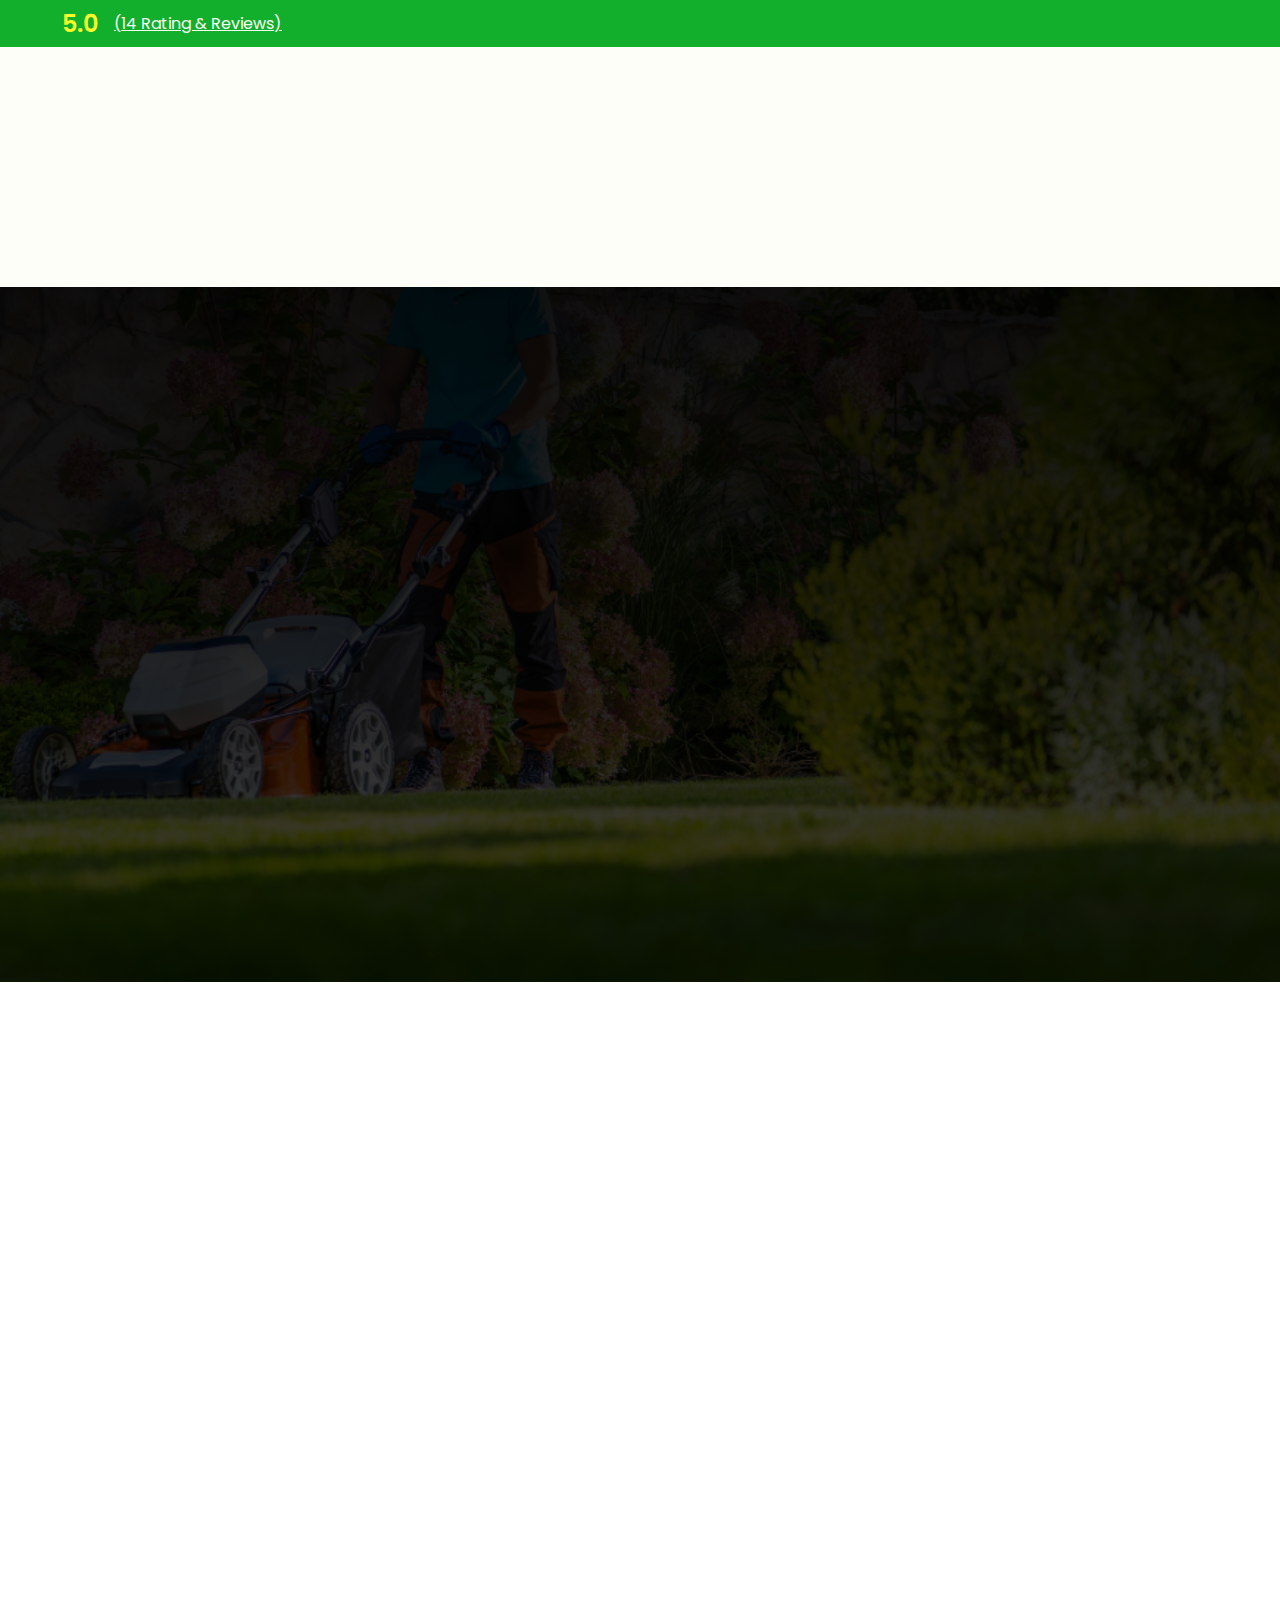
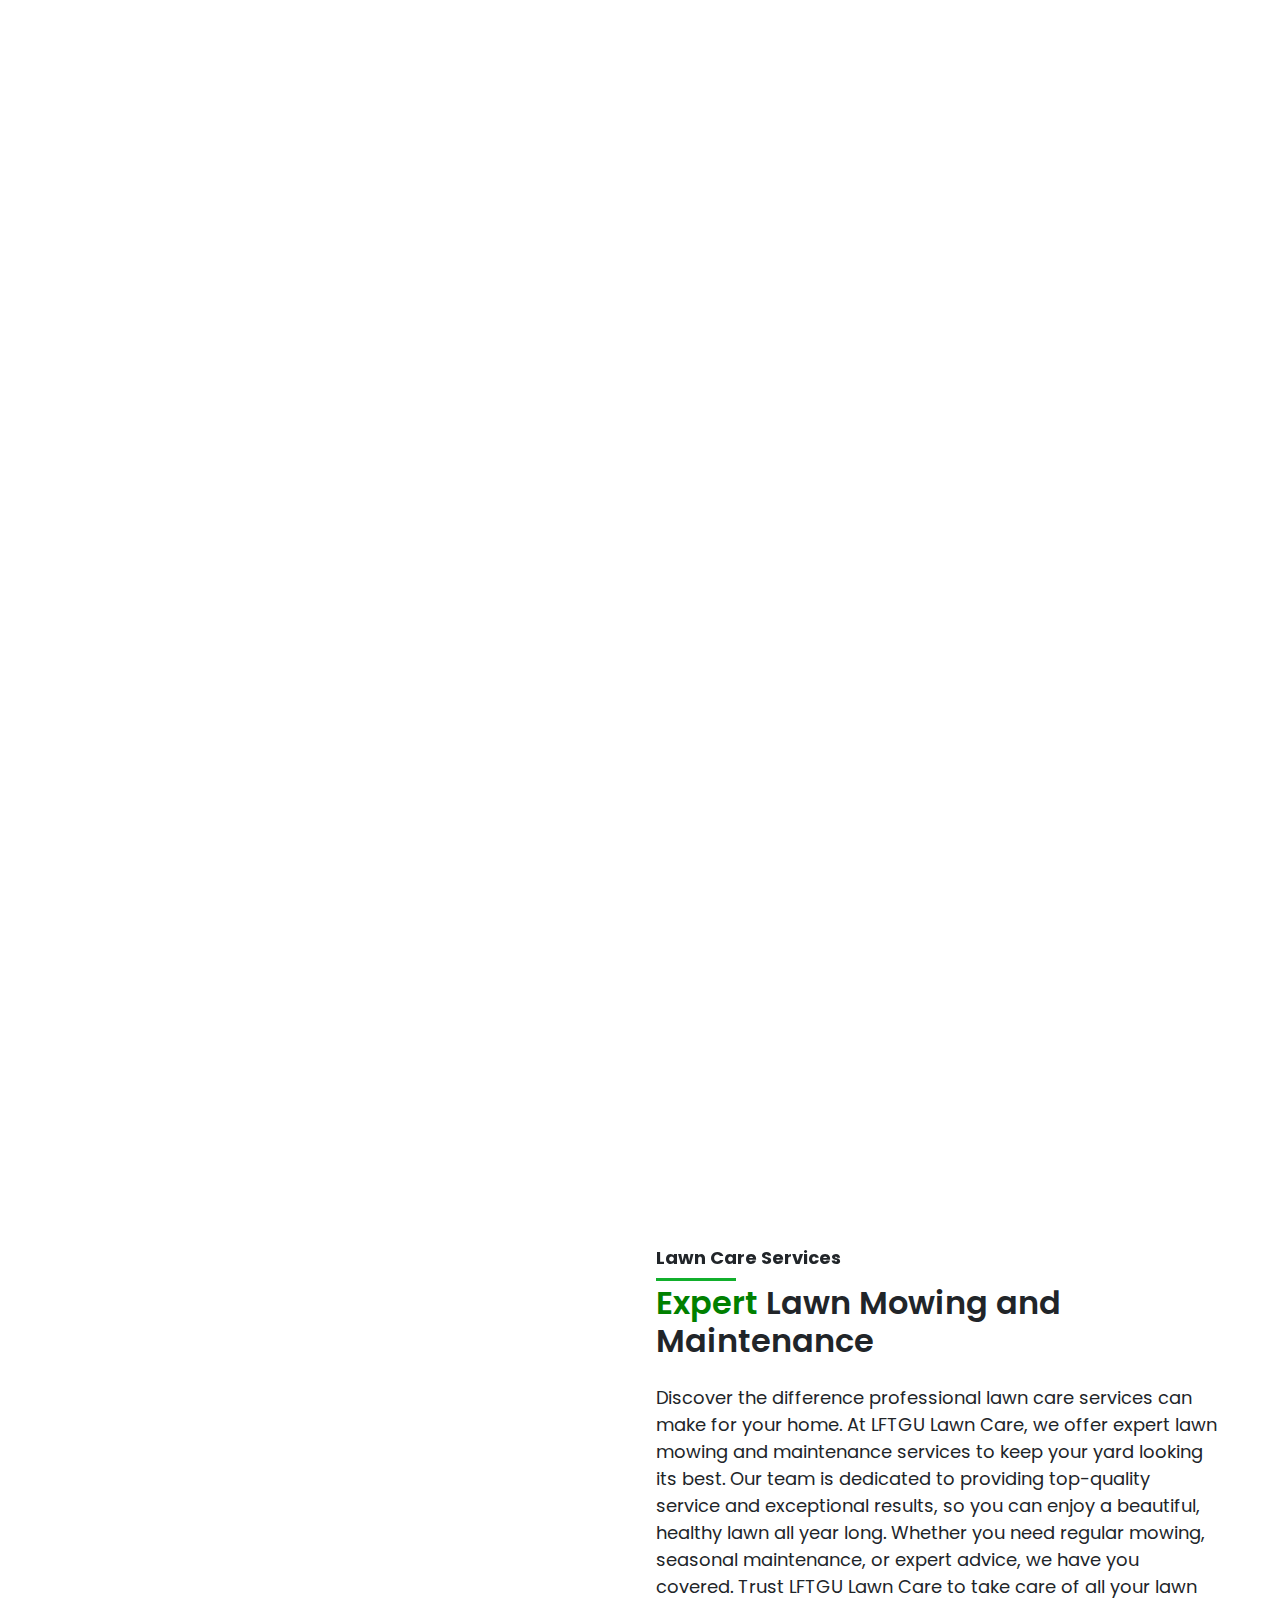
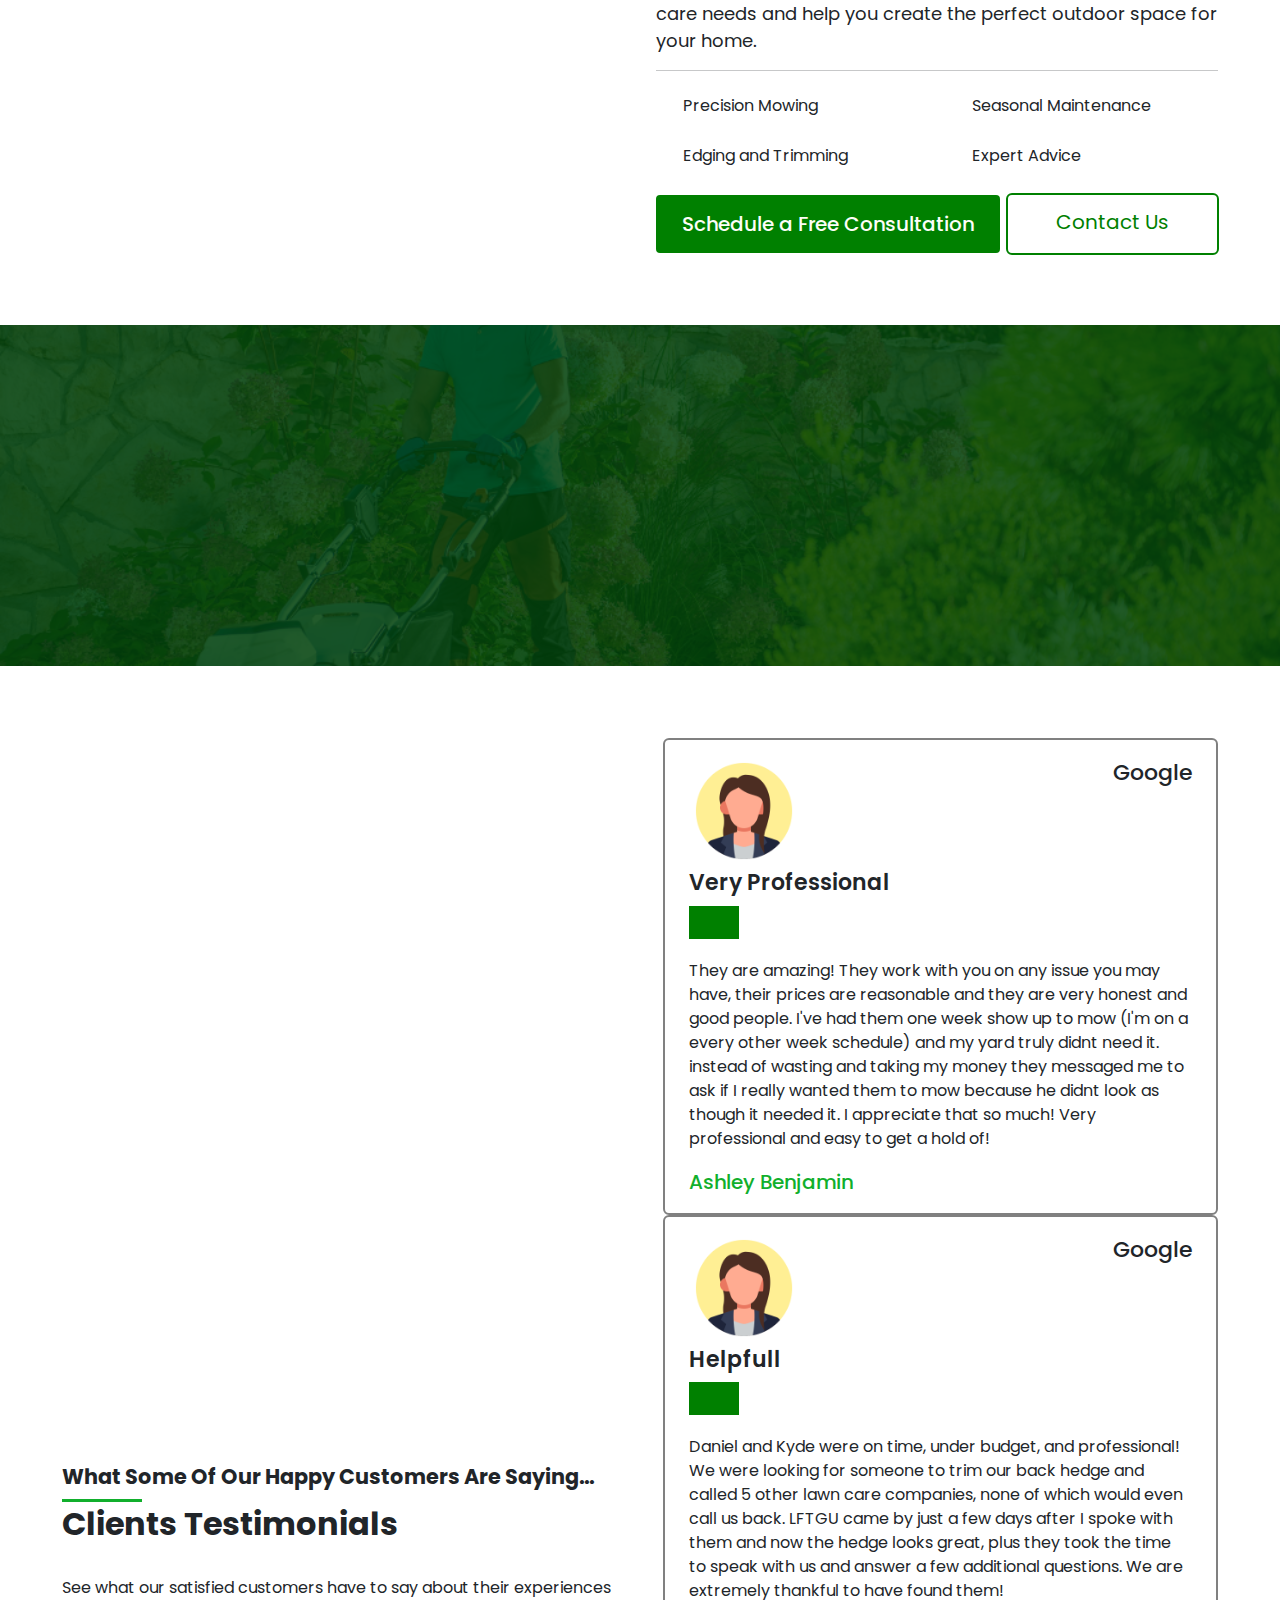
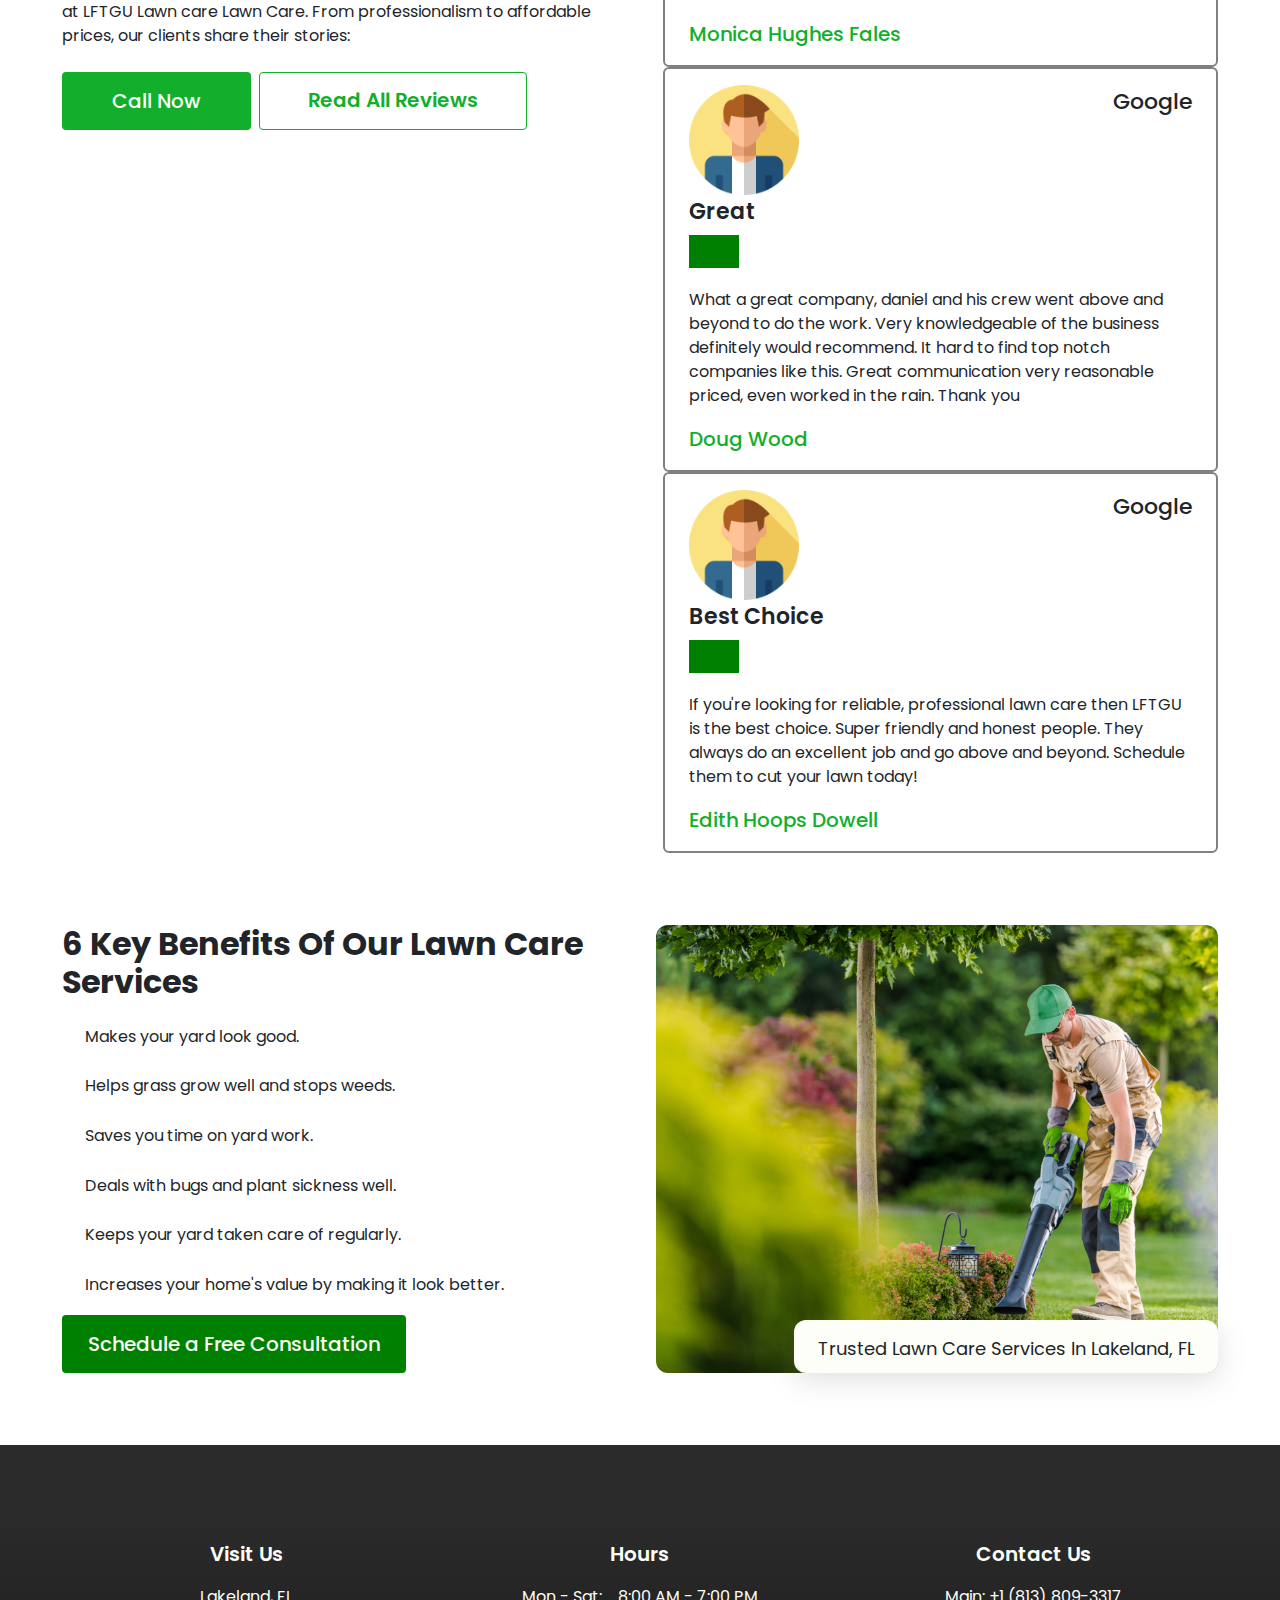
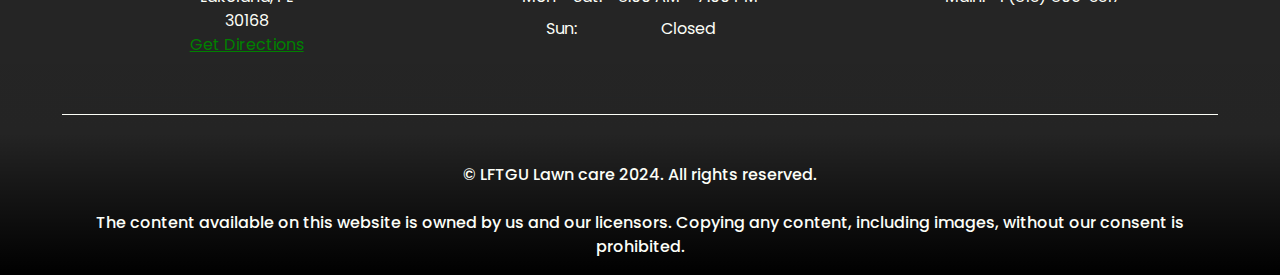
==== index.html @ 59a7e588 "feat: homepage changes" ====
<!DOCTYPE html>
<html lang="en">

<head>
    <meta charset="UTF-8">
    <meta http-equiv="X-UA-Compatible" content="IE=edge">
    <meta name="viewport" content="width=device-width, initial-scale=1 maximum-scale=1.0, user-scalable=no">
    <title>
        Trusted Lawn Care Services in Lakeland, FL
    </title>

    <meta name="description" content="">
    <meta name="keywords" content="">

    <meta name="format-detection" content="telephone=no">

    <!-- CSS -->
    <link rel="stylesheet" href="/css/index.css">

    <link rel="stylesheet" href="https://cdnjs.cloudflare.com/ajax/libs/font-awesome/6.2.1/css/all.min.css"
        integrity="sha512-MV7K8+y+gLIBoVD59lQIYicR65iaqukzvf/nwasF0nqhPay5w/9lJmVM2hMDcnK1OnMGCdVK+iQrJ7lzPJQd1w=="
        crossorigin="anonymous" referrerpolicy="no-referrer">

    <link rel="apple-touch-icon" sizes="180x180" href="/img/apple-touch-icon.png">
    <link rel="icon" type="image/png" sizes="32x32" href="/img/favicon-32x32.png">
    <link rel="icon" type="image/png" sizes="16x16" href="/img/favicon-16x16.png">
    <link rel="manifest" href="/img/site.webmanifest">
</head>

<body>
    <!-- Navbar and Hero Section -->
    <section class="nav-hero position-relative" style="overflow: visible !important; overflow-x: hidden;">
        <div class="first-nav bg-primary py-1">
            <div class="container">
                <div
                    class="d-flex flex-wrap justify-content-md-between justify-content-center gap-md-0 gap-3 align-items-center">
                    <div class="d-flex flex-wrap justify-content-center align-items-center gap-2">
                        <div class="d-flex justify-content-center align-items-center gap-2">
                            <p class="fs-24 fw-600 text-secondary-2">5.0</p>
                            <p class="text-center ratings pb-1 fs-22 text-secondary-2">
                                <i class="fa-solid fa-star"></i>
                                <i class="fa-solid fa-star"></i>
                                <i class="fa-solid fa-star"></i>
                                <i class="fa-solid fa-star"></i>
                                <i class="fa-solid fa-star"></i>
                            </p>
                        </div>
                        <a class="text-decoration-underline text-white" title="LFTGU Lawn care Reviews" target="_blank"
                            href="https://www.facebook.com/landscapingfromthegroundupLLC/reviews">
                            (14 Rating &
                            Reviews)</a>
                    </div>

                    <div class="d-flex align-items-center gap-2">
                        <a title="LFTGU Lawn care Lawn Care Facebook Profile"
                            href="https://www.facebook.com/landscapingfromthegroundupLLC/photos_by">
                            <i class="fa-brands fa-facebook fs-26 text-white"></i>
                        </a>
                        <a title="LFTGU Lawn care Lawn Care Gmail" href="mailto:ftgu.landscape.lakeland@gmail.com">
                            <i class="fa-solid fa-envelope fs-26 text-white mx-2"></i>
                        </a>
                    </div>
                </div>
            </div>
        </div>
        <!-- Upper Navbar -->
        <div class="top-information-div py-2 d-xl-block d-none">
            <div class="container">
                <div class="top-information" data-aos="fade-down">
                    <div class="d-md-block d-none text-start">
                        <p class="fs-19 fw-500 d-flex align-items-start gap-2">
                            <i class="fa-solid fa-location-dot fs-24 pt-1"></i>
                            <span>
                                Lakeland, FL <br>

                                <a title="LFTGU Lawn care Location" class="text-decoration-underline fw-400 fs-18"
                                    target="_blank"
                                    href="https://www.google.com/maps/place/Kathleen+Rd,+Lakeland,+FL+33810,+USA/@28.0993838,-82.0068839,17z/data=!3m1!4b1!4m6!3m5!1s0x88dd47013863653d:0x173c116da95c1a0!8m2!3d28.0993791!4d-82.004309!16s%2Fg%2F1tq6kwy1?entry=ttu">Get
                                    Directions
                            </span>
                            </a>
                        </p>
                    </div>
                    <div class="d-xl-block d-none">
                        <a title="LFTGU Lawn care" href="/index.html"><img class="logo" src="/img/logo.png"
                                alt="LFTGU Lawn care Logo"></a>
                    </div>
                    <div class="text-md-end">
                        <a class="phone fw-500 gap-2" title="phone number" href="tel:+18138093317">
                            <i class="fa-solid fa-phone-volume fs-24"></i>
                            +1 (813) 809-3317
                        </a>
                    </div>
                </div>
            </div>
        </div>

        <!-- Navbar -->
        <nav class="navbar navbar-expand-xl navbar-dark" data-aos="fade-down">
            <div class="container">
                <!-- Logo Section (visible on extra large screens) -->
                <div class="logo-section d-xl-none d-inline">
                    <a title="LFTGU Lawn care Homepage Navigation" href="/index.html"><img class="logo"
                            src="/img/logo.png" alt="LFTGU Lawn care"></a>
                </div>
                <!-- Navbar Toggler for mobile -->
                <button class="navbar-toggler" type="button" data-bs-toggle="offcanvas"
                    data-bs-target="#offcanvasResponsive" aria-controls="offcanvasResponsive">
                    <i class="fa-solid fa-bars text-dark"></i>
                </button>

                <!-- Offcanvas for mobile -->
                <div class="offcanvas-xl offcanvas-end w-100" tabindex="-1" id="offcanvasResponsive"
                    aria-labelledby="offcanvasResponsiveLabel">
                    <div class="offcanvas-header bg-light">
                        <!-- Logo Section (visible on extra large screens, within offcanvas) -->
                        <div class="logo-section mb-0 d-xl-none d-inline">
                            <a title="LFTGU Lawn care" href="/index.html"><img class="logo" src="/img/logo.png"
                                    alt="LFTGU Lawn care Canvas Logo"></a>
                        </div>

                        <!-- Close Button for offcanvas -->
                        <button type="button" class="btn-close btn-close-dark" data-bs-dismiss="offcanvas"
                            data-bs-target="#offcanvasResponsive" aria-label="Close"></button>
                    </div>

                    <!-- Offcanvas Body (contains the navigation) -->
                    <div class="offcanvas-body w-100">
                        <!-- Navbar Nav -->
                        <ul class="navbar-nav w-100 mb-2 mb-lg-0">
                            <!-- First Navigation -->
                            <li class="nav-item">
                                <a class="nav-link" title="LFTGU Lawn care Homepage" href="/index.html">Home</a>
                            </li>
                            <!-- Second Navigation -->
                            <li class="nav-item">
                                <a class="nav-link" title="Lawn Services" href="/lawn-services.html">Lawn Services</a>
                            </li>

                            <!-- Third Navigation -->
                            <li class="nav-item">
                                <a class="nav-link" title="Mulching" href="/lawn-mulching.html">
                                    Mulching
                                </a>
                            </li>

                            <!-- Fourth Navigation -->
                            <li class="nav-item">
                                <a class="nav-link" title="Mowing" href="/lawn-mowing.html">Mowing</a>
                            </li>

                            <!-- Fifth Navigation -->
                            <li class="nav-item">
                                <a class="nav-link" title="Trimming" href="/tree-trimming.html">
                                    Trimming
                                </a>
                            </li>

                            <!-- Sixth Navigation -->
                            <li class="nav-item">
                                <a class="nav-link" title="Contact" href="/contact-us.html">Contact</a>
                            </li>

                            <!-- Call Now Button (visible on extra large screens, within offcanvas) -->
                            <a title="Call LFTGU Lawn care Now"
                                class="btn btn-primary d-xl-none d-flex justify-content-center col-12 mt-4 fs-17 text-uppercase py-3"
                                href="tel:+18138093317">
                                Call Now
                            </a>
                    </div>
                </div>
            </div>
            <!-- /Container -->
        </nav>
        <!-- /Navbar -->


        <!-- Hero Section -->
        <div class="hero" data-aos="fade-down">
            <!-- Container for Hero Content -->
            <div class="container hero-content">

                <!-- Main Heading -->
                <div class="d-flex justify-content-center mb-3">
                    <p class="text-white before-hero-pop px-4 py-2 rounded-pill" style="width: fit-content;">
                        Best In Lakeland, FL
                    </p>
                </div>

                <h1 class="text-center">
                    Professional <span class="text-primary">Lawn Care</span>
                    Services in Lakeland, FL
                </h1>

                <!-- Hero Information -->
                <p class="hero-info">
                    Get the best lawn care services in Lakeland, FL with LFTGU Lawn care.
                    <br>
                    From lawn mowing to tree
                    trimming, we offer a range of services to keep your yard looking its best.
                </p>

                <!-- Call to Action Buttons -->
                <div class="d-flex mt-lg-5 mt-4 justify-content-center">
                    <div class="mt-2 text-center d-flex flex-sm-row flex-column">
                        <!-- Call Now Button -->
                        <a title="Call Now to Learn More"
                            class="btn btn-primary rounded-1 fs-19 text-uppercase px-5 fw-600 mb-sm-0 mb-4"
                            href="tel:+18138093317">+1 (813) 809-3317</a>

                        <!-- Secondary Button -->

                    </div>
                </div>
            </div>
        </div>
        <!-- /Hero Section -->


        <!-- Background Image behind hero sections -->
        <img class="hero-img" src="/img/index-main.jpg" alt="Our Lawn Services">
    </section>


    <!-- Social Media Ratings -->
    <div class="position-relative ratings-div mb-4" data-aos="fade-up">
        <div class="ratings-grid mt-5 container">
            <!-- Facebook Rating -->
            <a class="ratings-card" title="LFTGU Lawn care Facebook Navigation" target="_blank"
                href="https://www.facebook.com/landscapingfromthegroundupLLC/photos_by">
                <img src="/img/facebook.png" alt="LFTGU Lawn care facebook logo">
                <p class="text-center ratings">
                    <i class="fa-solid fa-star"></i>
                    <i class="fa-solid fa-star"></i>
                    <i class="fa-solid fa-star"></i>
                    <i class="fa-solid fa-star"></i>
                    <i class="fa-solid fa-star"></i>
                </p>
            </a>
            <!-- Google Rating -->
            <a class="ratings-card" title="LFTGU Lawn care Google Navigation" target="_blank" href="">
                <img src="/img/google.png" alt="LFTGU Lawn care google logo">
                <p class="text-center ratings">
                    <i class="fa-solid fa-star"></i>
                    <i class="fa-solid fa-star"></i>
                    <i class="fa-solid fa-star"></i>
                    <i class="fa-solid fa-star"></i>
                    <i class="fa-solid fa-star"></i>
                </p>
            </a>
            <!-- Yelp Rating -->
            <a class="ratings-card" title="LFTGU Lawn care Yelp Navigation" href="">
                <img src="/img/yelp.png" alt="LFTGU Lawn care Yelp Logo">
                <p class="text-center ratings">
                    <i class="fa-solid fa-star"></i>
                    <i class="fa-solid fa-star"></i>
                    <i class="fa-solid fa-star"></i>
                    <i class="fa-solid fa-star"></i>
                    <i class="fa-solid fa-star"></i>
                </p>
            </a>
        </div>
    </div>

    <!-- About -->
    <section id="about" class="about-us about-us-main light-section mt-5 pt-4" data-aos="fade-up">
        <div class="container">
            <div class="about-us-flex align-items-center">
                <!-- Information Side -->
                <div class="info-div">
                    <p class="sub-header">Best in Lakeland, FL</p>
                    <h2 class="header">
                        <span class="text-primary"> Lawn Care </span>
                        Services that Make Your Home Shine
                    </h2>
                    <p class="mb-4">

                        In Lakeland, FL, homeowners count on us for reliable and professional lawn
                        care services. We're known for our commitment to quality and love for creating
                        beautiful lawns that make homeowners proud.
                        <br><br>
                        At Lakeland, FL, we know that a great lawn is essential for a happy home. That's why
                        we offer a range of services, like lawn mowing, tree trimming, mulching, edge & blow hard
                        surface, sidewalks, prep bed areas , trimming & shaping . Our team works hard to keep your lawn
                        healthy and looking its
                        best, so you can relax and enjoy your outdoor space. Trust us for great service and results
                        you'll love. Give us a call at <a href="tel:+18138093317" class="text-decoration-underline"
                            title="LFTGU Lawn care Contact Info">+1 (813) 809-3317</a>
                        to see how we can help your lawn
                        thrive!
                    </p>
                    <a title="Call LFTGU Lawn care Now" class="btn btn-primary rounded-1 px-5 fs-20 fw-600"
                        href="tel:+18138093317">
                        Call Now
                    </a>
                </div>

                <!-- Img Side -->
                <div class="img-div top-right">
                    <img style="object-position: top;" src="/img/index-about.jpg" alt="Our Lawn Services">

                    <!-- <div class="img-data data-bottom-left">
                        <p class=" highlight">Keith Dorr</p>
                        <p class="mb-0 followup text-secondary">Master Mechanic Since 1978</p>
                    </div> -->
                </div>
            </div>
        </div>
    </section>

    <!-- Services Start -->
    <section class="services light-section" data-aos="fade-up">
        <div class="container">
            <h2 class="header text-center">Our Services</h2>
            <div class="service-grid">
                <div class="service">
                    <div class="info-div">
                        <div class="icon-div">
                            <img src="/img/service-1-icon.png" alt="Lawn Mowing">
                        </div>
                        <img class="bg-icon" src="/img/service-1-icon.png" alt="Lawn Mowing">
                        <a href="/lawn-mowing.html" title="Lawn Mowing" class="service-name">
                            Lawn Mowing <i class="fa-solid fa-chevron-right ms-1 fs-18"></i>
                        </a>
                    </div>
                    <div class="img-div">
                        <div class="phone-icon">
                            <a title="Call now for free estimate" href="tel:+18138093317"><i
                                    class="fa-solid fa-phone-volume"></i></a>
                        </div>
                        <img style="transform: scaleX(-1);" src="/img/index-main.jpg" alt="Lawn Mowing">
                    </div>
                </div>

                <div class="service">
                    <div class="info-div">
                        <div class="icon-div">
                            <img src="/img/service-2-icon.png" alt="Tree Trimming">
                        </div>
                        <img class="bg-icon" src="/img/service-2-icon.png" alt="Tree Trimming">
                        <a href="/tree-trimming.html" title="Tree Trimming" class="service-name">
                            Tree Trimming <i class="fa-solid fa-chevron-right ms-1 fs-18"></i>
                        </a>
                    </div>
                    <div class="img-div">
                        <div class="phone-icon">
                            <a title="Call now for free estimate" href="tel:+18138093317"><i
                                    class="fa-solid fa-phone-volume"></i></a>
                        </div>
                        <img src="/img/gardener-trimming.jpg" alt="Tree Trimming">
                    </div>
                </div>

                <div class="service">
                    <div class="info-div">
                        <div class="icon-div">
                            <img src="/img/mulching-icon.webp" alt="Mulching">
                        </div>
                        <img class="bg-icon" src="/img/mulching-icon.webp" alt="Mulching">
                        <a href="/lawn-mulching.html" title="Mulching Services" class="service-name">
                            Lawn Mulching <i class="fa-solid fa-chevron-right ms-1 fs-18"></i>
                        </a>
                    </div>
                    <div class="img-div">
                        <div class="phone-icon">
                            <a title="Call now for free estimate" href="tel:+18138093317"><i
                                    class="fa-solid fa-phone-volume"></i></a>
                        </div>
                        <img src="/img/mulching.jpg" alt="Mulching">
                    </div>
                </div>


                <div class="service">
                    <div class="info-div">
                        <div class="icon-div">
                            <img src="/img/service-4-icon.png" alt="Edge & Blow Hard Surface">
                        </div>
                        <img class="bg-icon" src="/img/service-4-icon.png" alt="Edge & Blow Hard Surface">
                        <a href="/edge-blow-hard-surfaces.html" title="Edge & Blow Hard Surface" class="service-name">
                            Edge & Blow Services <i class="fa-solid fa-chevron-right ms-1 fs-18"></i>
                        </a>
                    </div>
                    <div class="img-div">
                        <div class="phone-icon">
                            <a title="Call now for free estimate" href="tel:+18138093317"><i
                                    class="fa-solid fa-phone-volume"></i></a>
                        </div>
                        <img src="/img/edge-blow.jpg" alt="Edge & Blow Hard Surface">
                    </div>
                </div>

                <div class="service">
                    <div class="info-div">
                        <div class="icon-div">
                            <img src="/img/service-5-icon.png" alt="Side walks">
                        </div>
                        <img class="bg-icon" src="/img/service-5-icon.png" alt="Side walks">
                        <a href="/sidewalks.html" title="Side walks" class="service-name">
                            Sidewalk installation <i class="fa-solid fa-chevron-right ms-1 fs-18"></i>
                        </a>
                    </div>
                    <div class="img-div">
                        <div class="phone-icon">
                            <a title="Call now for free estimate" href="tel:+18138093317"><i
                                    class="fa-solid fa-phone-volume"></i></a>
                        </div>
                        <img src="/img/sideways.jpg" alt="Side walks">
                    </div>
                </div>
                <div class="service">
                    <div class="info-div">
                        <div class="icon-div">
                            <img src="/img/service-3-icon.png" alt="Prep bed areas">
                        </div>
                        <img class="bg-icon" src="/img/service-3-icon.png" alt="Prep bed areas">
                        <a href="/prep-bed-areas.html" title="Prep bed areas" class="service-name">
                            Prep bed areas service <i class="fa-solid fa-chevron-right ms-1 fs-18"></i>
                        </a>
                    </div>
                    <div class="img-div">
                        <div class="phone-icon">
                            <a title="Call now for free estimate" href="tel:+18138093317"><i
                                    class="fa-solid fa-phone-volume"></i></a>
                        </div>
                        <img src="/img/prep-bed-area.jpg" alt="Prep bed areas">
                    </div>
                </div>
            </div>
        </div>
    </section>


    <!-- Services End -->


    <!-- About Us -->
    <section class="two-col-info">
        <div class="container">
            <div class="flex">
                <div class="img-div">
                    <!-- <img class="main-img" style="transform: scaleX(-1);" src="/img/building-hvac.jpg" alt="Lawn"> -->
                    <video muted loop autoplay playsinline>
                        <source src="/img/lawn-video.mp4" type="video/mp4">
                    </video>
                </div>
                <div class="info-div">
                    <p class="sub-header">
                        Lawn care services
                    </p>
                    <h3 class="title">
                        <span class="text-secondary">Expert </span> Lawn Mowing and Maintenance
                    </h3>
                    <p class="mb-3">
                        Discover the difference professional lawn care services can make for your home. At LFTGU Lawn
                        Care, we offer expert lawn mowing and maintenance services to keep your yard looking its best.
                        Our team is dedicated to providing top-quality service and exceptional results, so you can enjoy
                        a beautiful, healthy lawn all year long. Whether you need regular mowing, seasonal maintenance,
                        or expert advice, we have you covered. Trust LFTGU Lawn Care to take care of all your lawn care
                        needs and help you create the perfect outdoor space for your home.

                    </p>
                    <hr>
                    <ul class="mb-4">
                        <li>
                            Precision Mowing
                        </li>
                        <li>
                            Seasonal Maintenance
                        </li>
                        <li>
                            Edging and Trimming
                        </li>
                        <li>
                            Expert Advice
                        </li>
                    </ul>

                    <div class="d-flex flex-wrap gap-2">
                        <a title="lawn mowing" class="btn btn-secondary fs-19 px-4" href="/contact.html">
                            Schedule a Free Consultation
                        </a>
                        <a title="lawn Service" class="btn btn-outline-secondary border-2 fs-19 px-5"
                            href="/contact.html">
                            Contact Us
                        </a>
                    </div>
                </div>
            </div>
        </div>
    </section>


    <!-- CTA Section -->
    <section class="cta primary-overlay">
        <img class="bg-img" style="object-position: center;" src="/img/index-main.jpg" alt="LFTGU Lawn care">
        <div class="container" data-aos="fade-up">
            <!-- CTA Text -->
            <h4 class="text-center lh-100 text-capitalize">Your Perfect Lawn Is A Call Away. <br>
                Call us at +1 (813) 809-3317
            </h4>
            <!-- CTA Button -->
            <div class="d-flex justify-content-center">
                <a title="Call LFTGU Lawn care for free estimate" class="btn btn-primary rounded-1 px-5 fs-18 mt-5"
                    href="tel:+18138093317">Call Now</a>
            </div>
        </div>
    </section>

    <!-- Testimonials -->
    <section class="testimonials">
        <div class="flex container">
            <div class="headline-side">
                <p class="sub-header">What some of our happy customers are saying...</p>
                <h3 class="header">Clients Testimonials</h3>
                <p>
                    See what our satisfied customers have to say about their experiences at LFTGU Lawn care Lawn Care.
                    From
                    professionalism to affordable prices, our clients share their stories:
                </p>
                <div class="d-flex gap-2 flex-wrap mt-4">
                    <a title="LFTGU Lawn care Phone Number" class="btn btn-primary rounded-1 px-5 fs-20 fw-600"
                        href="tel:+18138093317">
                        Call Now </a>
                    <a title="LFTGU Lawn care Reviews" class="btn btn-outline-primary rounded-1 px-5 fs-20 fw-600"
                        href="">
                        Read All Reviews
                    </a>
                </div>
            </div>
            <div class="testimonials-slider">
                <div class="testimonial">
                    <div class="testimonial-overview">
                        <div class="testimonial-conclusion">
                            <img class="review-icon " src="/img/review-ladies.png" alt="">
                            <h5>Very Professional</h5>
                            <p class="ratings">
                                <i class="fa-solid fa-star"></i>
                                <i class="fa-solid fa-star"></i>
                                <i class="fa-solid fa-star"></i>
                                <i class="fa-solid fa-star"></i>
                                <i class="fa-solid fa-star"></i>
                            </p>
                        </div>
                        <div class="platform-name">
                            <p><i class="fa-brands fa-google"></i>Google</p>
                        </div>
                    </div>
                    <p class="comment">
                        They are amazing! They work with you on any issue you may have, their prices are reasonable and
                        they are very honest and good people. I've had them one week show up to mow (I'm on a every
                        other week schedule) and my yard truly didnt need it. instead of wasting and taking my money
                        they messaged me to ask if I really wanted them to mow because he didnt look as though it needed
                        it. I appreciate that so much! Very professional and easy to get a hold of!
                    </p>
                    <p class="name">
                        Ashley Benjamin
                    </p>
                </div>

                <div class="testimonial">
                    <div class="testimonial-overview">
                        <div class="testimonial-conclusion">
                            <img class="review-icon " src="/img/review-ladies.png" alt="">
                            <h5>Helpfull</h5>
                            <p class="ratings">
                                <i class="fa-solid fa-star"></i>
                                <i class="fa-solid fa-star"></i>
                                <i class="fa-solid fa-star"></i>
                                <i class="fa-solid fa-star"></i>
                                <i class="fa-solid fa-star"></i>
                            </p>
                        </div>
                        <div class="platform-name">
                            <p><i class="fa-brands fa-google"></i>Google</p>
                        </div>
                    </div>
                    <p class="comment">
                        Daniel and Kyde were on time, under budget, and professional! We were looking for someone to
                        trim our back hedge and called 5 other lawn care companies, none of which would even call us
                        back. LFTGU came by just a few days after I spoke with them and now the hedge looks great, plus
                        they took the time to speak with us and answer a few additional questions. We are extremely
                        thankful to have found them!
                    </p>
                    <p class="name">
                        Monica Hughes Fales
                    </p>
                </div>

                <div class="testimonial">
                    <div class="testimonial-overview">
                        <div class="testimonial-conclusion">
                            <img class="review-icon " src="/img/review-men.png" alt="">
                            <h5>Great</h5>
                            <p class="ratings">
                                <i class="fa-solid fa-star"></i>
                                <i class="fa-solid fa-star"></i>
                                <i class="fa-solid fa-star"></i>
                                <i class="fa-solid fa-star"></i>
                                <i class="fa-solid fa-star"></i>
                            </p>
                        </div>
                        <div class="platform-name">
                            <p><i class="fa-brands fa-google"></i>Google</p>
                        </div>
                    </div>
                    <p class="comment">
                        What a great company, daniel and his crew went above and beyond to do the work. Very
                        knowledgeable of the business definitely would recommend. It hard to find top notch companies
                        like this. Great communication very reasonable priced, even worked in the rain. Thank you
                    </p>
                    <p class="name">
                        Doug Wood
                    </p>
                </div>

                <div class="testimonial">
                    <div class="testimonial-overview">
                        <div class="testimonial-conclusion">
                            <img class="review-icon " src="/img/review-men.png" alt="">
                            <h5>Best Choice</h5>
                            <p class="ratings">
                                <i class="fa-solid fa-star"></i>
                                <i class="fa-solid fa-star"></i>
                                <i class="fa-solid fa-star"></i>
                                <i class="fa-solid fa-star"></i>
                                <i class="fa-solid fa-star"></i>
                            </p>
                        </div>
                        <div class="platform-name">
                            <p><i class="fa-brands fa-google"></i>Google</p>
                        </div>
                    </div>
                    <p class="comment">
                        If you're looking for reliable, professional lawn care then LFTGU is the best choice. Super
                        friendly and honest people. They always do an excellent job and go above and beyond. Schedule
                        them to cut your lawn today!
                    </p>
                    <p class="name">
                        Edith Hoops Dowell
                    </p>
                </div>
            </div>
        </div>
    </section>

    <!-- About Us -->
    <section class="two-col-info multiple-popups-info">
        <div class="container">
            <div class="flex flex-row-reverse">
                <div class="img-div">
                    <img class="main-img" src="/img/blowing-leaf.jpg" alt="Lawn">

                    <div class="popup popup-2 py-2 px-4">
                        <p class="fs-18 ">
                            <i class='fas fa-cannabis' style='font-size:25px;color:rgb(5, 150, 0)'></i>
                            Trusted Lawn Care Services In Lakeland, FL
                        </p>
                    </div>
                </div>
                <div class="info-div">
                    <h3 class="header mb-3">
                        6 Key Benefits of Our lawn care services
                    </h3>
                    <ul style="grid-template-columns: repeat(1, 1fr);">
                        <li>Makes your yard look good.</li>
                        <li>Helps grass grow well and stops weeds.</li>
                        <li>Saves you time on yard work.</li>
                        <li>Deals with bugs and plant sickness well.</li>
                        <li>Keeps your yard taken care of regularly.</li>
                        <li>Increases your home's value by making it look better.</li>
                    </ul>

                    <a class="btn btn-secondary fs-19 px-4" href="/contact.html">
                        Schedule a Free Consultation
                    </a>
                </div>
            </div>
        </div>
    </section>
    <!-- Footer -->
    <footer class="position-relative pt-3">
        <div class="container mt-5">
            <div class="row fw-500 fs-16">

                <!-- Column 1 -->
                <div class="col-lg col-md-4 col-12 mb-lg-0 mb-4 footer-col text-left">
                    <!-- Footer Title -->
                    <p class="mb-3 fw-600 text-center footer-headline">
                        <i class="fa-solid fa-location-dot fs-20"></i>
                        <br>
                        Visit Us
                    </p>
                    <!-- Homepage Sections -->
                    <div class="footer-nav">
                        <p>
                            Lakeland, FL <br> 30168
                            <br>
                            <a class="text-decoration-underline text-secondary" title="LFTGU Lawn care Directions"
                                target="_blank"
                                href="https://www.google.com/maps/place/Kathleen+Rd,+Lakeland,+FL+33810,+USA/@28.0993838,-82.0068839,17z/data=!3m1!4b1!4m6!3m5!1s0x88dd47013863653d:0x173c116da95c1a0!8m2!3d28.0993791!4d-82.004309!16s%2Fg%2F1tq6kwy1?entry=ttu">
                                Get Directions
                            </a>
                        </p>
                    </div>
                </div>

                <!-- Column 2 -->
                <div class="col-lg col-md-4 col-12 mb-lg-0 mb-4 footer-col">
                    <!-- Footer Title -->
                    <p class="mb-3 fw-600 text-center footer-headline">
                        <i class="fa-regular fa-clock fs-20"></i>
                        <br>
                        Hours
                    </p>
                    <!-- Homepage Sections -->
                    <div class="footer-nav">
                        <div class="d-flex justify-content-center gap-3">
                            <div>
                                <p class="mb-2">Mon - Sat:</p>
                                <p> Sun:</p>
                            </div>
                            <div>
                                <p class="mb-2">8:00 AM - 7:00 PM</p>
                                <p>Closed</p>
                            </div>
                        </div>
                    </div>
                </div>

                <!-- Column 3 -->
                <div class="col-lg col-md-4 col-12 mb-lg-0 mb-4 footer-col">
                    <!-- Footer Title -->
                    <p class="mb-3 fw-600 footer-headline text-center text-white">

                        <i class="fa-solid fa-bullhorn"></i>
                        <br>
                        Contact Us
                    </p>
                    <div class="footer-nav">
                        <!-- Phone Number -->
                        <p>
                            Main: <a class="text-white" title="Main LFTGU Lawn care Phone Number"
                                href="tel:+18138093317">
                                +1 (813) 809-3317</a>
                        </p>

                    </div>
                </div>
            </div>
            <hr class="mt-4" />

            <p class="pt-2 pb-3 fw-500 text-white text-center border-1 border-top border-white pt-5">&copy;
                LFTGU Lawn care 2024. All rights reserved.</p>
            <p class="pt-2 pb-3 fw-500 text-white text-center">The content available on this website is owned by us
                and
                our licensors. Copying any content, including images, without our consent is prohibited.</p>
        </div>
    </footer>


    <!-- Scripts -->
    <script src="https://code.jquery.com/jquery-3.6.1.min.js"
        integrity="sha256-o88AwQnZB+VDvE9tvIXrMQaPlFFSUTR+nldQm1LuPXQ=" crossorigin="anonymous"></script>


    <script src="/js/index.js"></script>
</body>

</html>
---- css/index.css ----
@import "/css/custom.css";
@import "/css/extra.css";

.first-nav {
}
/* Top Information */
@media (max-width: 768px) {
  .top-information-div {
    border-bottom: 2px solid var(--info);
    background-color: var(--primary);
  }
}
.top-information {
  display: grid;
  grid-template-columns: repeat(3, 1fr);
  align-items: center;
}

@media (max-width: 1200px) {
  .top-information {
    display: flex;
    justify-content: space-between;
    padding: 1rem 0;
  }
}
.text-secondary-2{
  color: #fbff29;
}

.top-information div,
.top-information div a {
  text-align: center;
  color: var(--dark);
}

.top-information div .phone {
  font-size: 19px;
}

@media (max-width: 768px) {
  .top-information {
    justify-content: center;
  }
  .top-information div .phone {
    font-size: 18px;
  }
}

@media (max-width: 1200px) {
  .top-information-div {
    background-color: var(--primary);
  }
  .top-information div,
  .top-information div a {
    color: var(--white) !important;
  }
}

/* Top Navbar Section */

.top-information i {
  color: var(--upper-nav-icon-color);
}

.before-hero-pop{
  background: rgb(199, 157, 4);
background: radial-gradient(circle, rgb(187, 147, 4) 0%, rgb(197, 160, 26) 10%, rgb(218, 172, 10) 73%, rgb(209, 171, 36) 100%);
}

/* Navbar */
nav {
  z-index: 2;
  width: 100%;
  height: fit-content;
}

@media (max-width: 1200px) {
  nav {
    padding: 16px 0;
  }
}

nav .navbar-nav {
  display: flex;
  flex-direction: row;
  justify-content: center;
  align-self: center;
}

@media (max-width: 1200px) {
  nav .navbar-nav {
    flex-direction: column;
  }
}

nav .navbar-nav .nav-link {
  color: var(--navigation-link-color);
  font-size: 16px;
  font-weight: 600;
  text-transform: uppercase;
  margin-right: 2rem;
  border-bottom: 4px solid transparent;
  transition: all 0.7s;
  text-decoration: var(--navigation-link-text-decoration);
  background: var(--navigation-link-background);
}

@media (max-width: 1400px) {
  nav .navbar-nav .nav-link {
    margin-right: 1rem;
  }
}

nav .navbar-nav .nav-link:hover {
  color: var(--navigation-link-hover-color);
  border-bottom: 3px solid var(--navigation-link-border-color);
}

@media (max-width: 1400px) {
  nav .navbar-nav .nav-link {
    font-size: 15px;
  }
}

@media (max-width: 1200px) {
  nav .navbar-nav .nav-link {
    color: var(--dark);
    text-align: center;
  }
}

.logo {
  width: 17rem;
  object-fit: contain;
  filter: drop-shadow(0 0 0.3rem rgba(35, 134, 10, 0.5));
  margin-top: -3rem;
}

@media (max-width: 1400px) {
  .logo {
    width: 17rem;
  }
}

@media (max-width: 1200px) {
  .logo {
    width: 95%;
    min-height: inherit;
    padding: 1rem 0;
    margin-top: 0rem;
  }

  .logo-section {
    width: 15rem;
    max-width: calc(100% - 65px);
  }
}

@media (max-width: 768px) {
  .logo {
    width: 92%;
  }

  .logo-section {
    width: 18rem;
    max-width: calc(100% - 65px);
  }
}

/* Overall Navbar and Hero Section */
.nav-hero {
  width: 100%;
  height: auto;
  position: relative;
}

@media (max-width: 1200px) {
  .nav-hero {
    height: auto;
  }
}

.nav-hero::after {
  position: absolute;
  content: "";
  background: var(--hero-overlay);
  width: 100%;
  height: 100%;
  top: 0;
  left: 0;
  z-index: -1;
}

.nav-hero .hero,
.nav-hero .inner-hero {
  width: 100%;
  margin-top: 2rem;
}

.nav-hero .hero .btn-primary {
  border: 2px solid var(--hero-primary-button) !important;
  background-color: var(--hero-primary-button) !important;
  color: var(--hero-primary-button-text) !important;
  transition: all 0.3s;
}

.nav-hero .hero .btn-primary:hover {
  border: 2px solid var(--hero-primary-button) !important;
  background-color: transparent !important;
  color: var(--hero-primary-button) !important;
}

.nav-hero .hero .btn-secondary {
  border: 2px solid var(--hero-secondary-button-text) !important;
  background-color: var(--hero-secondary-button) !important;
  color: var(--hero-secondary-button-text) !important;
}

.nav-hero .hero .btn-secondary:hover {
  border: 2px solid var(--hero-secondary-button-text) !important;
  background-color: var(--hero-secondary-button-text) !important;
  color: var(--hero-secondary-button-text-color) !important;
}

@media (max-width: 1200px) {
  .nav-hero .hero,
  .nav-hero .inner-hero {
    margin-top: 3rem;
  }
}

.nav-hero .hero .hero-content,
.nav-hero .inner-hero .hero-content {
  padding: 3rem 0rem 10rem;
}

@media (max-width: 1200px) {
  .nav-hero .hero .hero-content,
  .nav-hero .inner-hero .hero-content {
    padding: 0rem 0rem 7rem;
  }
}

.nav-hero .hero h1,
.nav-hero .hero .h1,
.nav-hero .inner-hero h1,
.nav-hero .inner-hero .h1 {
  width: 95%;
  margin: 0 auto;
  text-transform: capitalize;
  color: var(--hero-heading-color);
  padding: 0 2rem;
  text-shadow: 0 0 8px var(--dark);
  font-weight: var(--hero-font-weight);
  font-size: var(--hero-font-size);
  line-height: 60px;
  margin-bottom: 2.5rem;
}

.nav-hero .hero h1 span {
  color: var(--hero-highlighted-text);
  font-weight: var(--hero-highlighted-text-font-weight);
}

@media (max-width: 768px) {
  .nav-hero .hero h1,
  .nav-hero .hero .h1,
  .nav-hero .inner-hero h1,
  .nav-hero .inner-hero .h1 {
    width: 100%;
    padding: 0 0rem;
    font-size: 40px;
  }
}

@media (max-width: 576px) {
  .nav-hero .hero h1,
  .nav-hero .hero .h1,
  .nav-hero .inner-hero h1,
  .nav-hero .inner-hero .h1 {
    font-size: 35px;
    margin-bottom: 1rem;
    line-height: inherit;
  }
}

.nav-hero .hero ,
.nav-hero .inner-hero .hero-info {
  width: 85%;
  margin: 0 auto;
  font-size: var(--hero-paragraph-font-size);
  color: var(--hero-paragraph-color);
  font-weight: 200;
  text-align: center;
  margin-top: 2rem;
  margin-bottom: 2rem;
  text-transform: capitalize;
}

@media (max-width: 576px) {
  .nav-hero .hero .hero-info,
  .nav-hero .inner-hero .hero-info {
    margin-top: 0.5rem;
    width: 95%;
    font-size: 18px;
  }
}

.nav-hero .hero-img {
  position: absolute;
  width: 100%;
  height: 100%;
  top: 0;
  z-index: -1;
  object-fit: cover;
}

/* Ratings Section Below Hero */
.ratings-div {
  margin-top: -8rem;
}

.ratings-div .ratings-grid {
  display: grid;
  grid-template-columns: repeat(3, 1fr);
  gap: 3.5rem;
  background-color: var(--light-section-background);
  box-shadow: 0 3px 20px rgba(0, 0, 0, 0.1);
  border-radius: 8px;
  width: 65%;
}

@media (max-width: 992px) {
  .ratings-div .ratings-grid {
    grid-template-columns: repeat(2, 1fr);
    gap: 2.2rem;
  }
}

@media (max-width: 576px) {
  .ratings-div .ratings-grid {
    grid-template-columns: repeat(1, 1fr);
    gap: 2.2rem;
    width: 90%;
  }
}

.ratings-div .ratings-grid .ratings-card {
  border: none;
  border-radius: 12px;
  margin-bottom: 10px;
  padding: 1.5rem 1rem;
  display: flex;
  align-items: center;
  flex-direction: column;
  transition: all 0.5s;
}

.ratings-div .ratings-grid .ratings-card:hover {
  background-color: var(--white);
}

.ratings-div .ratings-grid .ratings-card img {
  width: 70px;
  height: 70px;
  margin-bottom: 1rem;
}

.ratings-div .ratings-grid .ratings-card h4,
.ratings-div .ratings-grid .ratings-card .h4 {
  font-size: 1.2rem;
  font-weight: 500;
}

.ratings-div .ratings-grid .ratings-card .ratings {
  font-size: 0.85rem;
  line-height: 24px;
  color: #ff9529;
  /*Ratings Color*/
  margin-top: 0.5rem;
}

.ratings-div .ratings-grid .ratings-card .ratings i {
  font-size: 20px;
}

@media (min-width: 576px) and (max-width: 992px) {
  .ratings-div .ratings-grid > *:nth-child(3) {
    grid-column: span 2;
    /* Makes it take full width in second row */
  }
}

/* Services Section */
.services {
  padding: 4rem 0;
  background-color: var(--services-section-background-color);
}

.services .service-grid {
  display: grid;
  grid-template-columns: repeat(3, 1fr);
  gap: 2rem;
}

@media (max-width: 1200px) {
  .services .service-grid {
    grid-template-columns: repeat(2, 1fr);
  }
}

@media (max-width: 768px) {
  .services .service-grid {
    grid-template-columns: repeat(1, 1fr);
  }
}

.services .service-grid .service {
  padding-bottom: 1%;
  border-radius: 20px;
  overflow: hidden;
  transition: all ease 0.5s;
  box-shadow: rgba(100, 100, 111, 0.2) 0px 7px 29px 0px;
}

.services .service-grid .service:hover {
  transform: scale(1.03);
}

.services .service-grid .service:nth-child(odd) {
  background-color: var(--service-background-color-1);
}

.services .service-grid .service:nth-child(even) {
  background-color: var(--service-background-color-2);
}

.services .service-grid .service .info-div {
  position: relative;
  padding: 1rem;
}

.services .service-grid .service .info-div .icon-div img {
  width: 4.5rem;
  filter: var(--services-icon-filter-color);
}

.services .service-grid .service .info-div .bg-icon {
  position: absolute;
  right: 2rem;
  opacity: 0.1;
  top: 2rem;
  width: 7rem;
  filter: var(--services-icon-filter-color);
}

.services .service-grid .service .service-name {
  font-weight: 600;
  font-size: 26px;
  margin-top: 1rem;
  color: var(--dark);
}

.services .service-grid .service .img-div {
  margin: 0 auto;
  position: relative;
  border-radius: 20px;
  /* padding: 2.2rem 1rem 1rem; */
  background-color: var(--danger);
}

.services .service-grid .service .img-div p {
  color: var(--white);
  min-height: 100px;
}

.services .service-grid .service .img-div img {
  width: 100%;
  object-fit: cover;
  height: 15rem;
  border-radius: 20px;
}

.services .service-grid .service .img-div .phone-icon a {
  background-color: var(--service-phone-background-color);
  font-size: 18px;
  padding: 1rem 1.3rem;
  z-index: 2;
  position: absolute;
  border-radius: 50%;
  color: var(--services-phone-icon-color);
  top: -2rem;
  right: 2rem;
  border: 3px solid var(--white);
}

/* About Us Section */
.about-us {
  padding-bottom: 3rem;
  overflow: visible !important;
}

/* Abouts Us Flipped */
.about-us .opposite {
  flex-direction: row-reverse;
}

.about-us .opposite .img-div::after {
  right: inherit;
  left: -2rem;
  bottom: -2rem;
}

@media (max-width: 576px) {
  .about-us .opposite .img-div::after {
    right: inherit;
    left: -0.5rem;
    bottom: -0.5rem;
  }
}

/* About Us main */
.about-us .about-us-flex {
  display: flex;
  justify-content: space-between;
}

@media (max-width: 992px) {
  .about-us .about-us-flex {
    flex-direction: column;
  }
}

.about-us .about-us-flex .info-div {
  width: 48%;
}

@media (max-width: 992px) {
  .about-us .about-us-flex .info-div,
  .about-us .about-us-secondary .info-div {
    width: 100% !important;
    margin-bottom: 2rem;
  }
}

.about-us .about-us-flex .img-div {
  width: 48%;
  height: 100%;
  position: relative;
  z-index: 2;
}

@media (max-width: 992px) {
  .about-us .about-us-flex .img-div,
  .about-us .about-us-secondary .img-div {
    width: 100% !important;
  }
}

.about-us .about-us-flex .img-div img {
  width: 100%;
  height: 100%;
  object-fit: cover;
  border-radius: 6px;
  position: relative;
  z-index: 2;
}

@media (max-width: 576px) {
  .about-us .about-us-flex .img-div::after {
    right: -0.5rem;
    bottom: -0.5rem;
  }
}

/* About Us Secondary */
.about-us-secondary .img-div {
  width: 42% !important;
}

.about-us-secondary .info-div {
  width: 55% !important;
}

.about-us-secondary .info-div p{
  font-size: 18px;
}

/* After Effects */
.about-us .about-us-flex .top-right::after {
  position: absolute;
  content: "";
  background-color: var(--about-us-after-effect-color);
  width: 50%;
  height: 50%;
  border-radius: 6px;
  right: -2rem;
  top: -2rem;
  z-index: 1;
}

.about-us .about-us-flex .top-left::after {
  position: absolute;
  content: "";
  background-color: var(--about-us-after-effect-color);
  width: 50%;
  height: 50%;
  border-radius: 6px;
  left: -2rem;
  top: -2rem;
  z-index: 1;
}

.about-us .about-us-flex .bottom-right::after {
  position: absolute;
  content: "";
  background-color: var(--about-us-after-effect-color);
  width: 50%;
  height: 50%;
  border-radius: 6px;
  right: -2rem;
  bottom: -2rem;
  z-index: 1;
}

@media (max-width: 992px) {
  .about-us .about-us-flex .top-right::after {
    right: -0.5rem;
    top: -0.5rem;
  }

  .about-us .about-us-flex .top-left::after {
    left: -0.5rem;
    top: -0.5rem;
  }

  .about-us .about-us-flex .bottom-right::after {
    right: -0.5rem;
    bottom: -0.5rem;
  }
}

/* Img Data in About Us */
.about-us .about-us-flex .img-div .img-data {
  width: fit-content;
  background-color: var(--about-us-img-data-bg-color);
  padding: 0.5rem 2rem;
  overflow: visible;
  border-radius: 6px;
  position: absolute;
  z-index: 2;
}

.about-us .about-us-flex .img-div .img-data .highlight {
  color: var(--about-us-img-data-text-color);
  font-weight: 600;
  font-size: 1.7rem;
  margin-bottom: 0.2rem;
}

.about-us .about-us-flex .img-div .img-data .followup {
  color: var(--about-us-img-data-text-color);
  font-weight: 500;
  font-size: 17px;
}

/* IMG Data Placement */
.about-us .about-us-flex .img-div .data-bottom-right {
  right: 0;
  bottom: 0;
}

.about-us .about-us-flex .img-div .data-bottom-left {
  left: 0;
  bottom: 0;
}

.about-us .about-us-flex .img-div .data-top-left {
  left: 0;
  top: 0;
}

/* Why Us */
.why-us {
  padding: 4rem 0;
}

.why-us .bg-img {
  position: absolute;
  width: 100%;
  height: 100%;
  left: 0;
  top: 0;
  filter: brightness(30%);
  object-fit: cover;
  z-index: -3;
}

.why-us .flex {
  position: relative;
  display: grid;
  grid-template-columns: repeat(2, 1fr);
  gap: 3rem;
  z-index: 2;
}

@media (max-width: 1200px) {
  .why-us .flex {
    grid-template-columns: repeat(1, 1fr);
    gap: 2rem;
    padding-bottom: 2rem;
  }
}

.why-us .flex .header-side {
  display: flex;
  flex-direction: column;
  flex: 1;
  justify-content: space-between;
}

.why-us .flex .box-grid {
  display: grid;
  grid-template-columns: repeat(2, 1fr);
  gap: 2rem;
  padding: 1rem 0;
}

@media (max-width: 1200px) {
  .why-us .flex .box-grid {
    padding: 0rem;
  }
}

@media (max-width: 450px) {
  .why-us .flex .box-grid {
    grid-template-columns: repeat(1, 1fr);
  }
}

.why-us .flex .box-grid .box {
  border-radius: 12px;
  box-shadow: rgba(100, 100, 111, 0.2) 0px 7px 29px 0px;
  padding: 1rem;
  background-color: var(--white);
}

.why-us .flex .box-grid .box img {
  width: 5.5rem;
  height: 5.5rem;
  object-fit: contain;
  margin-bottom: 0.5rem;
  border-radius: 50%;
  padding: 0.7rem;
  overflow: visible;
  filter: invert(17%) sepia(53%) saturate(7455%) hue-rotate(17deg)
    brightness(91%) contrast(102%);
}

.why-us .flex .box-grid .box i {
  font-size: 3.6rem;
  color: var(--primary);
  padding-top: 1rem;
  margin-bottom: 1.4rem;
}

.why-us .flex .box-grid .box .name {
  font-size: 18px;
  font-weight: 500;
  color: #212529;
  margin-bottom: 0.8rem;
}

.why-us .flex .box-grid .box .description {
  font-size: 16px;
  color: #808080;
}
/* Two col grid */
.two-col-grid {
  display: grid;
  grid-template-columns: repeat(2, 1fr);
  gap: 0.5rem;
}

.two-col-grid li {
  font-size: 18px;
}

/* Secondary About Us */
.secondary-about-us.flipped .flex {
  flex-direction: row-reverse;
}

.secondary-about-us .flex {
  display: flex;
  justify-content: space-around;
}

@media (max-width: 992px) {
  .secondary-about-us .flex,
  .secondary-about-us.flipped .flex {
    flex-direction: column-reverse;
  }
}

.secondary-about-us .flex .img-side {
  width: 44%;
  display: flex;
  flex-direction: column;
  align-items: center;
  position: relative;
  border-radius: 12px;
  overflow: hidden;
}

.secondary-about-us .flex .img-side img {
  width: 100%;
  border-radius: 12px;
  min-height: 25rem;
  object-fit: cover;
}

@media (max-width: 992px) {
  .secondary-about-us .flex .img-side {
    width: 100%;
    height: 100%;
    margin-top: 1.7rem;
  }

  .secondary-about-us .flex .img-side img {
    min-height: inherit;
    max-height: 20rem;
  }
}

.secondary-about-us .flex .img-side .icon-description {
  display: flex;
  align-items: center;
  margin-top: 1rem;
  position: absolute;
  bottom: 0;
  padding-left: 2rem;
  background-color: var(--primary-overlay-bg-color);
  width: 100%;
}

.secondary-about-us .flex .img-side .icon-description p {
  color: var(--white);
}

.secondary-about-us .flex .img-side .icon-description .icon-div {
  background-color: transparent;
  padding: 0.6rem;
  margin-right: 0.5rem;
  border-radius: 50%;
}

.secondary-about-us .flex .img-side .icon-description .icon-div i {
  font-size: 1.5rem;
  color: var(--white);
}

/* Info Side */
.secondary-about-us .flex .info-side {
  width: 44%;
  display: flex;
  flex-direction: column;
  justify-content: center;
}

@media (max-width: 1200px) {
  .secondary-about-us .flex .info-side {
    width: 50%;
  }
}

@media (max-width: 992px) {
  .secondary-about-us .flex .info-side {
    width: 100%;
  }
}

/* About Us Comparison */
.about-us .about-us-flex .img-div-comparison.comparison {
  position: relative;
  width: 25%;
  border: 2px solid white;
}

@media (max-width: 992px) {
  .about-us .about-us-flex .img-div-comparison.comparison {
    width: 50% !important;
    height: 20rem;
    margin: 0 auto;
  }
}

@media (max-width: 450px) {
  .about-us .about-us-flex .img-div-comparison.comparison {
    width: 100% !important;
  }
}
.comparison .img {
  position: absolute;
  top: 0;
  left: 0;
  width: 100%;
  height: 100%;
  background-size: 900px 100%;
}

.comparison .background-img {
  background-image: url("/img/after.png");
  background-size: cover;
}

.comparison .foreground-img {
  background-image: url("/img/before.png");
  background-size: cover;
  width: 50%;
}

.comparison .slider {
  position: absolute;
  -webkit-appearance: none;
  appearance: none;
  width: 100%;
  height: 100%;
  background: rgba(242, 242, 242, 0.3);
  outline: none;
  margin: 0;
  transition: all 0.2s;
  display: flex;
  justify-content: center;
  align-items: center;
}

.comparison .slider:hover {
  background: rgba(242, 242, 242, 0.1);
}

.comparison .slider::-webkit-slider-thumb {
  -webkit-appearance: none;
  appearance: none;
  width: 6px;
  height: 600px;
  background: white;
  cursor: pointer;
}

.comparison .slider::-moz-range-thumb {
  width: 6px;
  height: 100%;
  background: white;
  cursor: pointer;
}

.comparison .slider-button {
  pointer-events: none;
  position: absolute;
  width: 30px;
  height: 30px;
  border-radius: 50%;
  background-color: white;
  left: calc(50% - 15px);
  top: calc(50% - 15px);
  display: flex;
  justify-content: center;
  align-items: center;
}

.comparison .slider-button::after,
.comparison .slider-button::before {
  content: "";
  padding: 3px;
  display: inline-block;
  border: solid #5d5d5d;
  border-width: 0 2px 2px 0;
}

.comparison .slider-button::after {
  transform: rotate(-45deg);
}

.comparison .slider-button::before {
  transform: rotate(135deg);
}

.faq .accordion {
  --bs-accordion-border-width: 0px;
  --bs-accordion-btn-focus-border-color: #ffffff;
  --bs-accordion-active-color: #ffffff;
  --bs-accordion-btn-focus-box-shadow: 0 0 0 0rem;
}
.faq .accordion-item {
  margin-bottom: 1rem;
  border: 1px solid #e4e4e4;
  border-radius: 10px;
  overflow: hidden;
  background-color: #ffffff;
}
.faq .accordion-button:not(.collapsed)::after {
  background-image: url("data:image/svg+xml,...");
}
.faq .accordion-button::after {
  background-image: url("data:image/svg+xml,...");
}
.faq .accordion-button:not(.collapsed):after {
  transform: none !important;
  transform: all 0.3s;
}
.faq .accordion-topic button {
  padding: 10px 30px;
}
.faq .accordion-topic button:after {
  font-family: "FontAwesome";
  content: "\f068";
  float: right;
  color: #6b9731;
  font-size: 1rem;
  height: inherit;
}
.faq .accordion-topic button.collapsed:after {
  content: "\f068";
  content: "+";
}
.faq .accordion-topic span {
  font-weight: 500;
  font-size: 16px;
  line-height: 24px;
  color: #293241;
}
.faq .accordion-body {
  padding-left: 2rem;
}
.faq .accordion-button {
  background-color: #ffffff !important;
}

.flex-description .card {
  transition: all 0.2s;
  position: relative;
  cursor: pointer;
  height: 80%;
  width: 80%;
  margin-left: 1.5rem;
}


.service-times {
  background: var(--primary-overlay-bg-color);
  padding: 4rem 0;
  position: relative;
}
.service-times .header {
  position: relative;
}
.service-times .header::before {
  position: absolute;
  content: "";
  width: 45%;
  left: 0;
}
.service-times .col {
  color: #fcfef7;
  padding: 1rem 0rem;
}
.service-times .col h4, .service-times .col .h4 {
  font-weight: 600;
}
.service-times .col .italic {
  font-style: italic;
}
.service-times .col p {
  font-weight: 500;
  font-size: 18px;
}
.service-times .col h4, .service-times .col .h4,
.service-times .col p {
  padding: 0 2rem;
}
.service-times .bg-img {
  position: absolute;
  top: 0;
  left: 0;
  width: 100%;
  height: 100%;
  z-index: -1;
  object-fit: cover;
}
@media (max-width: 768px) {
  .service-times .n2 {
    border: none !important;
  }
}



.events {
  padding-bottom: 4.5rem;
}
.events .events-grid {
  display: grid;
  grid-template-columns: repeat(4, 1fr);
  gap: 1.5rem;
  padding-bottom: 1rem;
}
@media (max-width: 1200px) {
  .events .events-grid {
    grid-template-columns: repeat(3, 1fr);
  }
}
@media (max-width: 992px) {
  .events .events-grid {
    grid-template-columns: repeat(2, 1fr);
  }
}
@media (max-width: 768px) {
  .events .events-grid {
    grid-template-columns: repeat(1, 1fr);
  }
}
.events .events-grid .event {
  box-shadow: 0px 3px 20px rgba(0, 0, 0, 0.1);
  overflow: hidden;
  background-color: #ffffff;
  border-radius: 12px;
  position: relative;
}
.events .events-grid .event .icon-div{
  width: 2rem;
  height: 2rem;
  background-color: var(--secondary);
  position: absolute;
  border-radius: 50%;
  display: flex;
  align-items: center;
  justify-content: center;
  top: 9px;
  right: 9px;
  cursor: pointer;
}
.events .events-grid .event .icon-div i{
  color: var(--white);
}
.events .events-grid .event  h5{
  font-size: 22px;
  font-weight: 600;
  padding: 0.5rem 0;
}
.events .events-grid .event .img-div {
  width: 100%;
}
.events .events-grid .event .img-div img {
  width: 100%;
  min-height: 13rem;
  object-fit: cover;
  height: 208px;
}

@media (max-width: 768px){
  .events .events-grid .event .img-div img {
    height: auto;
  }
}
.events .events-grid .event .info-div {
  padding: 0.5rem 0.9rem;
}
.events .events-grid .event .info-div .date {
  color: #808080;
  font-size: 14px;
  font-weight: 500;
  padding-bottom: 0.6rem;
}
.events .events-grid .event .info-div .date i {
  color: #5c2a78;
  margin-right: 6px;
}
.events .events-grid .event .info-div p {
  font-weight: 400;
  font-size: 16px;
  color: rgb(63, 63, 63);
}
.events .events-grid .event .info-div a {
  color: #5c2a78;
  font-weight: 600;
  display: flex;
  align-items: center;
  margin-top: 0.6rem;
}
.events .events-grid .event .info-div a i {
  margin-left: 0.6rem;
}
.events .left-lines {
  position: absolute;
  bottom: 0;
  left: -15%;
  transform: rotate(45deg);
  z-index: -2;
}
.events .left-lines .line {
  width: 50rem;
  height: 4px;
  background-color: #5c2a78;
  margin-bottom: 2rem;
}
@media (max-width: 1200px) {
  .events .left-lines {
    left: -30%;
  }
}
@media (max-width: 1200px) {
  .events .left-lines {
    left: -40%;
  }
}
@media (max-width: 768px) {
  .events .left-lines {
    left: -70%;
  }
}
@media (max-width: 576px) {
  .events .left-lines {
    left: -125%;
  }
}
@media (max-width: 385px) {
  .events .left-lines {
    left: -160%;
  }
}

.steps {
  display: flex;
  justify-content: space-between;
}

.steps .step {
  width: 32%;
}

@media (max-width: 992px) {
  .steps {
    flex-direction: column;
  }
  .steps .step {
    width: 100%;
    margin-bottom: 2rem;
  }
}

.steps .step .step-bg {
  background-color: var(--primary);
  width: fit-content;
  border-radius: 4px;
  margin: 0 auto;
  margin-bottom: 1rem;
}

.steps .step .step-bg p {
  font-size: 22px;
  color: var(--white);
  padding: 0.5rem 2rem;
  font-weight: 500;
  color: var(--white);
}

.steps .step .img-div img {
  width: 100%;
  height: 15rem;
  object-fit: contain;
}

.steps .step .info-text {
  text-align: center;
}

.steps .step .info-text h4 {
  font-size: 20px;
  font-weight: 600;
  color: var(--dark);
  margin-top: 1rem;
}

.steps .step .info-text p {
  font-size: 17px;
  color: var(--dark);
  margin-top: 0.5rem;
  font-weight: 500;
}
/* Why Us */
/* .why-us {
  background-color: var(--dark);
  padding: 3rem 0;
  position: relative;
}

.why-us::after {
  content: "";
  position: absolute;
  width: 30%;
  height: 100%;
  background-color: var(--primary);
  right: 0;
  top: 0;
  z-index: 1;
}

@media (max-width: 1200px) {
  body .why-us .bg-pattern {
    display: none !important;
  }

  .why-us::after {
    display: none;
  }
}

.why-us .flex {
  z-index: 2;
  display: flex;
  justify-content: space-between;
  align-items: center;
}

@media (max-width: 1200px) {
  .why-us .flex {
    flex-direction: column;
  }
}

.why-us .info-div {
  width: 49%;
}

@media (max-width: 1200px) {
  .why-us .info-div {
    width: 100%;
    margin-bottom: 2rem;
  }
}

.why-us .features {
  margin-top: 2rem;
}

.why-us .feature {
  background-color: var(--white);
  display: flex;
  align-items: center;
  padding: 0.35rem 2rem;
  margin-bottom: 2rem;
  width: 70%;
  border-radius: 6px;
}

@media (max-width: 768px) {
  .why-us .feature {
    width: 100%;
  }
}

.why-us .feature p {
  font-weight: 500;
  color: var(--dark);
  text-transform: capitalize;
}

.why-us .feature i {
  font-size: 2rem;
  color: var(--primary);
  margin-right: 1rem;
  object-fit: contain;
}

.why-us .img-div {
  z-index: 2;
  width: 48%;
  position: relative;
}

@media (max-width: 1200px) {
  .why-us .img-div {
    width: 100%;
  }
}

.why-us .img-div img {
  border-radius: 6px;
  width: 100%;
  min-height: 560px;
  object-fit: cover;
}

@media (max-width:1200px) {
  .why-us .img-div img {
    min-height: inherit;
    max-height: 35rem;
    object-fit: cover;
    object-position: top;
  }
} */

/* Testimonials Section */
.testimonials .flex {
  display: flex;
  justify-content: space-between;
  align-items: center;
}

.testimonials .flex .headline-side {
  width: 48%;
}

.testimonials .flex .testimonials-slider {
  width: 48%;
}

@media (max-width: 992px) {
  .testimonials .flex {
    flex-direction: column;
  }

  .testimonials .flex .headline-side {
    width: 100%;
  }

  .testimonials .flex .testimonials-slider {
    width: 100%;
    margin-top: 3rem;
  }
}

.testimonials .testimonial {
  border: 2px solid var(--info);
  border-radius: 6px;
  padding: 1rem 1.5rem;
}

.testimonials .testimonial .testimonial-overview {
  display: flex;
  justify-content: space-between;
  margin-bottom: 1.5rem
}

@media (max-width: 390px) {
  .testimonials .testimonial .testimonial-overview {
    flex-direction: column;
  }

  .testimonials .testimonial .testimonial-overview .platform-name {
    margin-top: 1rem;
  }
}

.testimonials .testimonial .testimonial-overview .testimonial-conclusion h5 {
  font-size: 22px;
  font-weight: 600;
  margin-bottom: 0.9rem;
}

.testimonials .testimonial .testimonial-overview .testimonial-conclusion .ratings i {
  background-color: var(--secondary);
  color: var(--white);
  padding: 5px;
}

.testimonials .testimonial .testimonial-overview .platform-name p {
  font-size: 22px;
  font-weight: 500;
}

.testimonials .testimonial .testimonial-overview .platform-name p i {
  margin-right: 0.5rem;
  color: var(--primary);
}

.testimonials .testimonial .comment {
  color: var(--ash);
}

.testimonials .testimonial .name {
  margin-top: 1rem;
  font-weight: 500;
  font-size: 20px;
  color: var(--primary);
}
/* CTA Section */
.cta {
  position: relative;
  padding: 5rem 0;
}

.cta .bg-img {
  position: absolute;
  width: 100%;
  height: 100%;
  left: 0;
  top: 0;
  object-fit: cover;
  z-index: -3;
  object-position: top;
}

.cta h4,
.cta .h4 {
  font-size: 28px;
  font-weight: 600;
  position: relative;
  color: var(--white);
  z-index: 2 !important;
}

/* Video */
.video {
  position: relative;
  padding: 6rem 0;
  color: var(--white);
}

.video::after {
  content: "";
  background-color: var(--primary-overlay-bg-color);
  position: absolute;
  top: 0;
  left: 0;
  width: 100%;
  height: 100%;
  z-index: -1;
}

.video .bg-img {
  width: 100%;
  height: 100%;
  z-index: -2;
  top: 0;
  left: 0;
  object-fit: cover;
}

.video i {
  font-size: 85px;
  cursor: pointer;
}

.mass-reviews {
  overflow: visible !important;
  overflow-x: hidden;
}
.mass-reviews .review {
  background-color: #fbfdff;
  padding: 6rem 1rem 3rem;
  border-radius: 12px;
  text-align: center;
  box-shadow: rgba(99, 99, 99, 0.2) 0px 2px 8px 0px;
  margin: 1rem 0 4rem;
  position: relative;
}
.mass-reviews .review .comment {
  font-size: 17px;
  font-weight: 500;
  color: #6b6b6b;
  margin-bottom: 1rem;
  padding: 0 2rem;
}
.mass-reviews .review .name {
  font-weight: 500;
  color: #6b6b6b;
}
.mass-reviews .review .quote {
  width: 8rem;
  object-fit: contain;
  position: absolute;
  top: -20%;
}
@media (max-width: 576px) {
  .mass-reviews .review .quote {
    width: 6rem;
    top: -10%;
  }
}
.mass-reviews .review:nth-child(odd) .quote {
  left: 5%;
  transform: scale(-1);
}
.mass-reviews .review:nth-child(even) .quote {
  right: 5%;
}

.learn-more {
  position: relative;
  margin: auto;
  padding: 12px 18px;
  transition: all 0.2s ease;
  border: none;
  background: none;
}

.learn-more:before {
  content: "";
  position: absolute;
  top: 0;
  left: 0;
  display: block;
  border-radius: 50px;
  background: var(--success);
  width: 45px;
  height: 45px;
  transition: all 0.3s ease;
}

.learn-more span {
  position: relative;
  transition: all ease 0.5s;
  font-size: 18px;
  font-weight: 700;
  letter-spacing: 0.05em;
  color: var(--dark);
}

.learn-more svg {
  position: relative;
  top: 0;
  margin-left: 10px;
  fill: none;
  stroke-linecap: round;
  stroke-linejoin: round;
  stroke: var(--primary);
  stroke-width: 2;
  transform: translateX(-5px);
  transition: all 0.3s ease;
}

.learn-more:hover:before {
  width: 100%;
  background: var(--primary);
}

.learn-more:hover span {
  color: var(--white);
}

.learn-more:hover svg {
  transform: translateX(0);
  stroke: var(--white);
}

.learn-more:active {
  transform: scale(0.95);
}

/* Service Areas */
.service-areas {
}

.service-areas .bg-img {
  position: absolute;
  width: 100%;
  height: 100%;
  top: 0;
  left: 0;
  z-index: -2;
  object-fit: cover;
}

.service-areas .cities {
  display: grid;
  grid-template-columns: repeat(3, 1fr);
  justify-content: center;
  column-gap: 1rem;
  margin-top: 2rem;
  list-style-type: circle;
}

@media (max-width: 768px) {
  .service-areas .cities {
    grid-template-columns: repeat(2, 1fr);
  }
}

@media (max-width: 330px) {
  .service-areas .cities {
    grid-template-columns: repeat(1, 1fr);
  }
}

.service-areas .cities li {
  padding-bottom: 0.5rem;
  font-weight: 500;
  width: fit-content;
  margin: 0 auto;
  color: var(--white);
}

.service-areas .cities li a {
  color: var(--white);
  font-weight: 500;
  font-size: 18px;
}

/* Galery Section */
.gallery .gallery-photos {
  column-count: 3;
  --webkit-column-count: 3;
  --moz-column-count: 3;
  gap: 1rem;
  padding: 2rem 0rem;
}

@media (max-width: 768px) {
  .gallery .gallery-photos {
    column-count: 2;
  }
}

@media (max-width: 576px) {
  .gallery .gallery-photos {
    column-count: 1;
  }
}

.gallery .gallery-photos .image {
  position: relative;
  overflow: hidden;
}

.gallery .gallery-photos .image img {
  height: auto;
  max-height: 25rem;
  object-fit: cover;
  width: 100%;
  margin-bottom: 1rem;
}

.gallery .gallery-photos .image img:hover {
  transform: scale(0.97);
}

/* Footer Section */
footer {
  background: var(--footer-section-background);
}

footer img {
  width: 300px;
}

@media (max-width: 350px) {
  footer img {
    width: calc(100% - 30px);
  }
}

footer .footer-nav {
  color: var(--white);
}

.footer-headline {
  color: var(--footer-headline-color);
  font-size: 20px;
}

footer .link {
  color: var(--footer-section-ahref-color);
}

footer .link:hover {
  color: var(--footer-section-ahref-hover-color);
}

footer .footer-nav p,
footer .footer-nav span {
  color: var(--footer-section-text-color);
  text-align: center;
}

footer .footer-nav p {
  margin-bottom: 1rem;
}

footer i {
  color: var(--footer-section-icon-color);
}
/* Homepage completed */
.error-page img {
  width: 100%;
  height: 100%;
  max-height: 70vh;
  object-fit: contain;
}

.contact .flex {
  display: flex;
  justify-content: space-between;
  gap: 0rem;
}

@media (max-width: 992px) {
  .contact .flex {
    flex-direction: column;
    row-gap: 1rem;
  }
}

.contact .flex .info-section {
  width: 30%;
  background-color: var(--dark);
  padding: 2rem 1.5rem;
}

@media (max-width: 1400px) {
  .contact .flex .info-section {
    width: 45%;
  }
}

@media (max-width: 992px) {
  .contact .flex .info-section {
    width: 100%;
  }
}

.contact .flex .info-section h4,
.contact .flex .info-section .h4 {
  color: var(--white);
  font-weight: 600;
  font-size: 35px;
  padding-bottom: 2rem;
}

.contact .flex .info-section .unit {
  color: var(--white);
  display: flex;
  align-items: center;
  flex-direction: row;
  padding-bottom: 2rem;
}

.contact .flex .info-section .unit i {
  color: var(--secondary);
}

.contact .flex .info-section .unit a {
  color: var(--white);
  text-decoration: underline !important;
}

.contact .flex .map-section {
  width: 70%;
}

@media (max-width: 1400px) {
  .contact .flex .map-section {
    width: 55%;
  }
}

@media (max-width: 992px) {
  .contact .flex .map-section {
    width: 100%;
  }

  .contact .flex .map-section iframe {
    min-height: 20rem;
  }
}

hr {
  margin: 1rem 0;
  color: inherit;
  border: 0;
  border-top: var(--bs-border-width) solid;
  opacity: 0.25;
}

.two-col-info {
  overflow: visible !important;
}
.two-col-info .flex {
  display: flex;
  justify-content: center;
  gap: 2rem;
}
@media (max-width: 992px) {
  .two-col-info .flex {
    flex-direction: column;
    row-gap: 4.5rem;
  }
}
.two-col-info .flex .info-div {
  flex: 1;
  width: 45%;
  flex: 1;
}
@media (max-width: 992px) {
  .two-col-info .flex .info-div {
    width: 100%;
    flex: inherit;
  }
}
.two-col-info .flex .info-div .title {
  font-size: 32px;
  font-weight: 600;
  margin-bottom: 1.5rem;
}
.two-col-info .flex .info-div p {
  font-size: 18px;
}
.two-col-info .flex .info-div ul {
  display: grid;
  grid-template-columns: repeat(2, 1fr);
  gap: 1rem;
  list-style-type: none;
  padding-left: 0;
}
@media (max-width: 430px) {
  .two-col-info .flex .info-div ul {
    grid-template-columns: repeat(1, 1fr);
  }
}
.two-col-info .flex .info-div li::before {
  content: "\f058";
  color: green;
  font-size: 1.4rem;
  font-family: "Font Awesome 5 Free";
  padding: 0 6px 0 0;
}
.two-col-info .flex .img-div {
  width: 45%;
  flex: 1;
  position: relative;
}
@media (max-width: 992px) {
  .two-col-info .flex .img-div {
    width: 100%;
  }
}
.two-col-info .flex .img-div video {
  width: 100%;
  height: 100%;
  object-fit: cover;
  border-radius: 12px;
}
.two-col-info .flex .img-div .main-img {
  width: 100%;
  height: 100%;
  object-fit: cover;
  border-radius: 12px;
}
.two-col-info .flex .img-div .add-on-info {
  background-color: #fcfef7;
  width: fit-content;
  display: flex;
  align-items: center;
  gap: 0.5rem;
  border-radius: 12px;
  box-shadow: rgba(100, 100, 111, 0.2) 0px 7px 29px 0px;
  padding: 0.5rem 1rem;
  position: absolute;
  z-index: 2;
  bottom: -2rem;
  left: 50%;
  transform: translateX(-50%);
}
.two-col-info .flex .img-div .add-on-info .big-text {
  font-size: 3rem;
  font-weight: 600;
  color: #00ff22;
}
.two-col-info .flex .img-div .add-on-info .small-text {
  font-size: 1rem;
  font-weight: 500;
  margin-bottom: 0px;
}
.two-col-info .flex .img-div .add-on-info .medium-text {
  font-size: 1.8rem;
  font-weight: 500;
}


.multiple-popups-info.two-col-info .img-div .popup {
  position: absolute;
  background-color: #fcfef7;
  box-shadow: rgba(100, 100, 111, 0.2) 0px 7px 29px 0px;
  padding: 1rem;
  border-radius: 12px;
}
.multiple-popups-info.two-col-info .img-div .popup-1 {
  top: 1rem;
  left: 1rem;
}
.multiple-popups-info.two-col-info .img-div .popup-1 img {
  width: 8rem;
}
.multiple-popups-info.two-col-info .img-div .popup-2 {
  bottom: 0rem;
  right: 0rem;
}
.multiple-popups-info.two-col-info .img-div .popup-2 .icons {
  color: #FF9529;
}
.review-icon{
  width: 110px;
  margin-bottom: 4px;
}
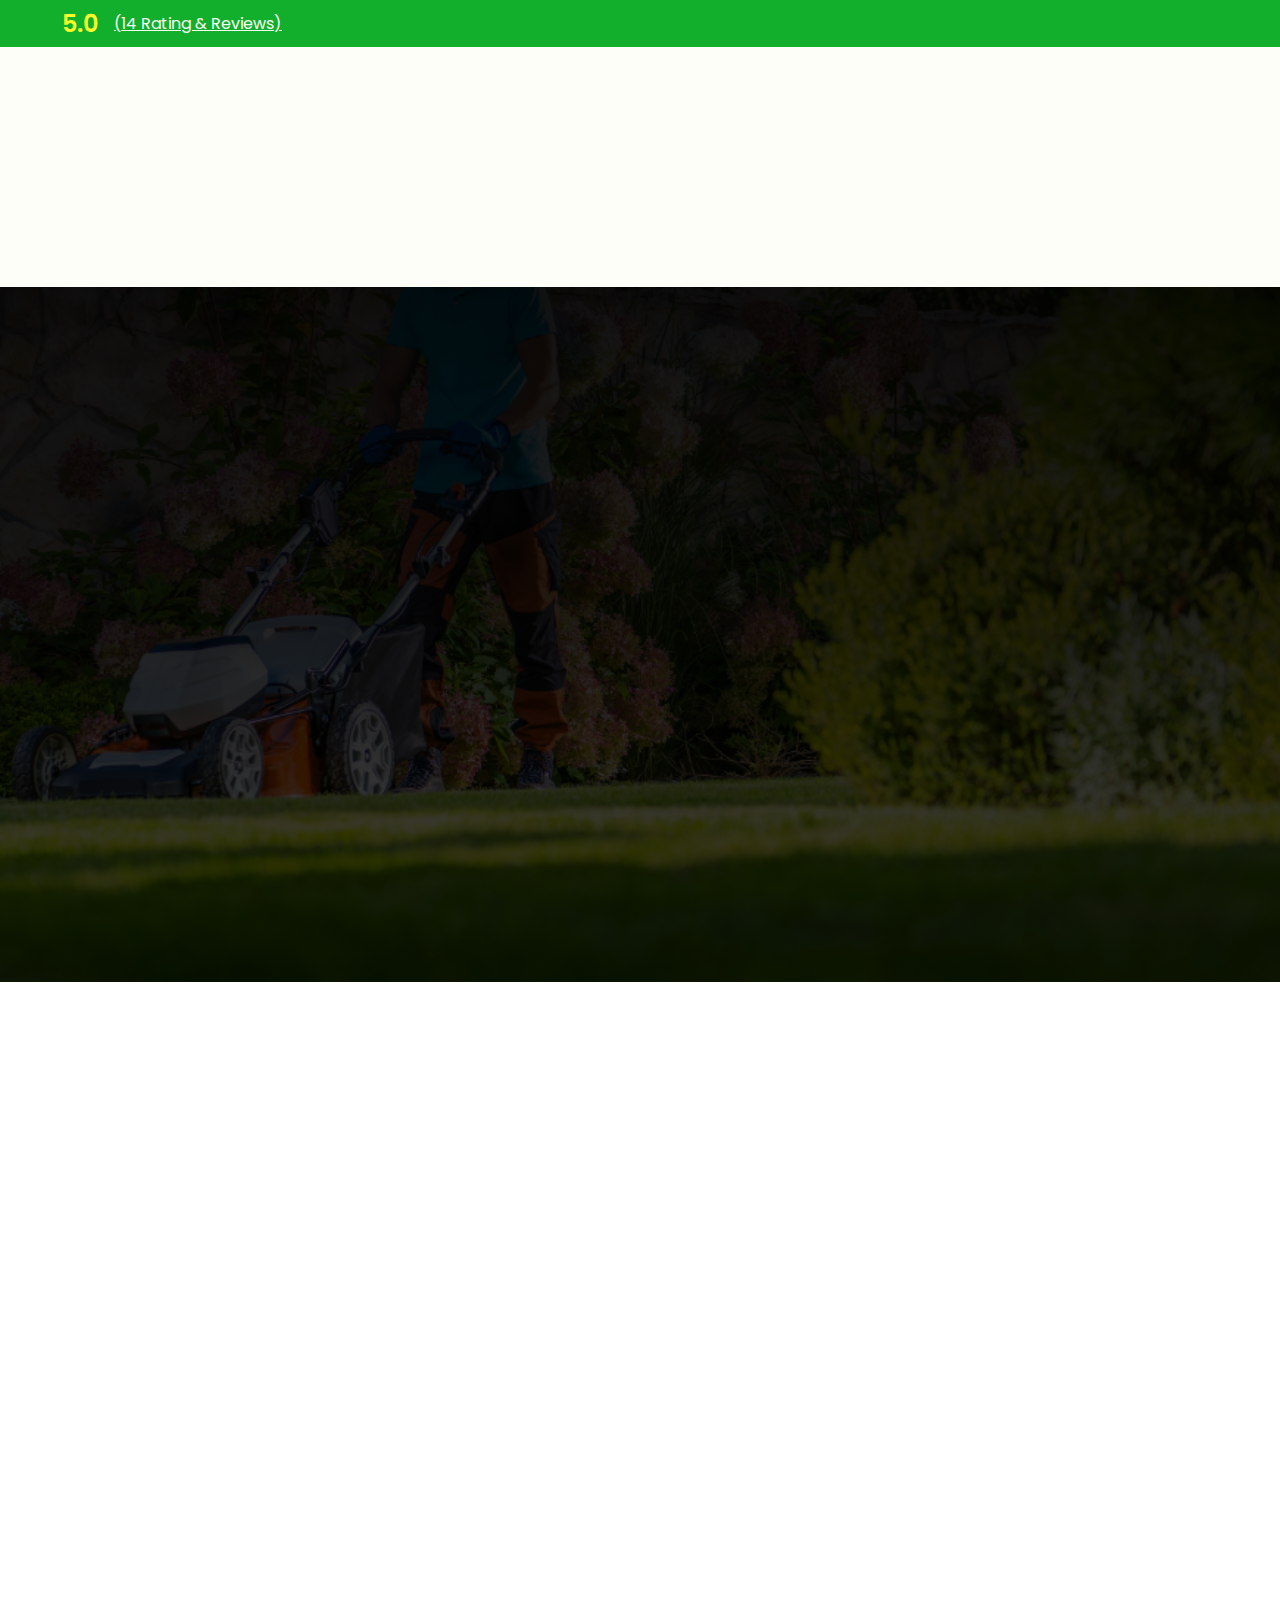
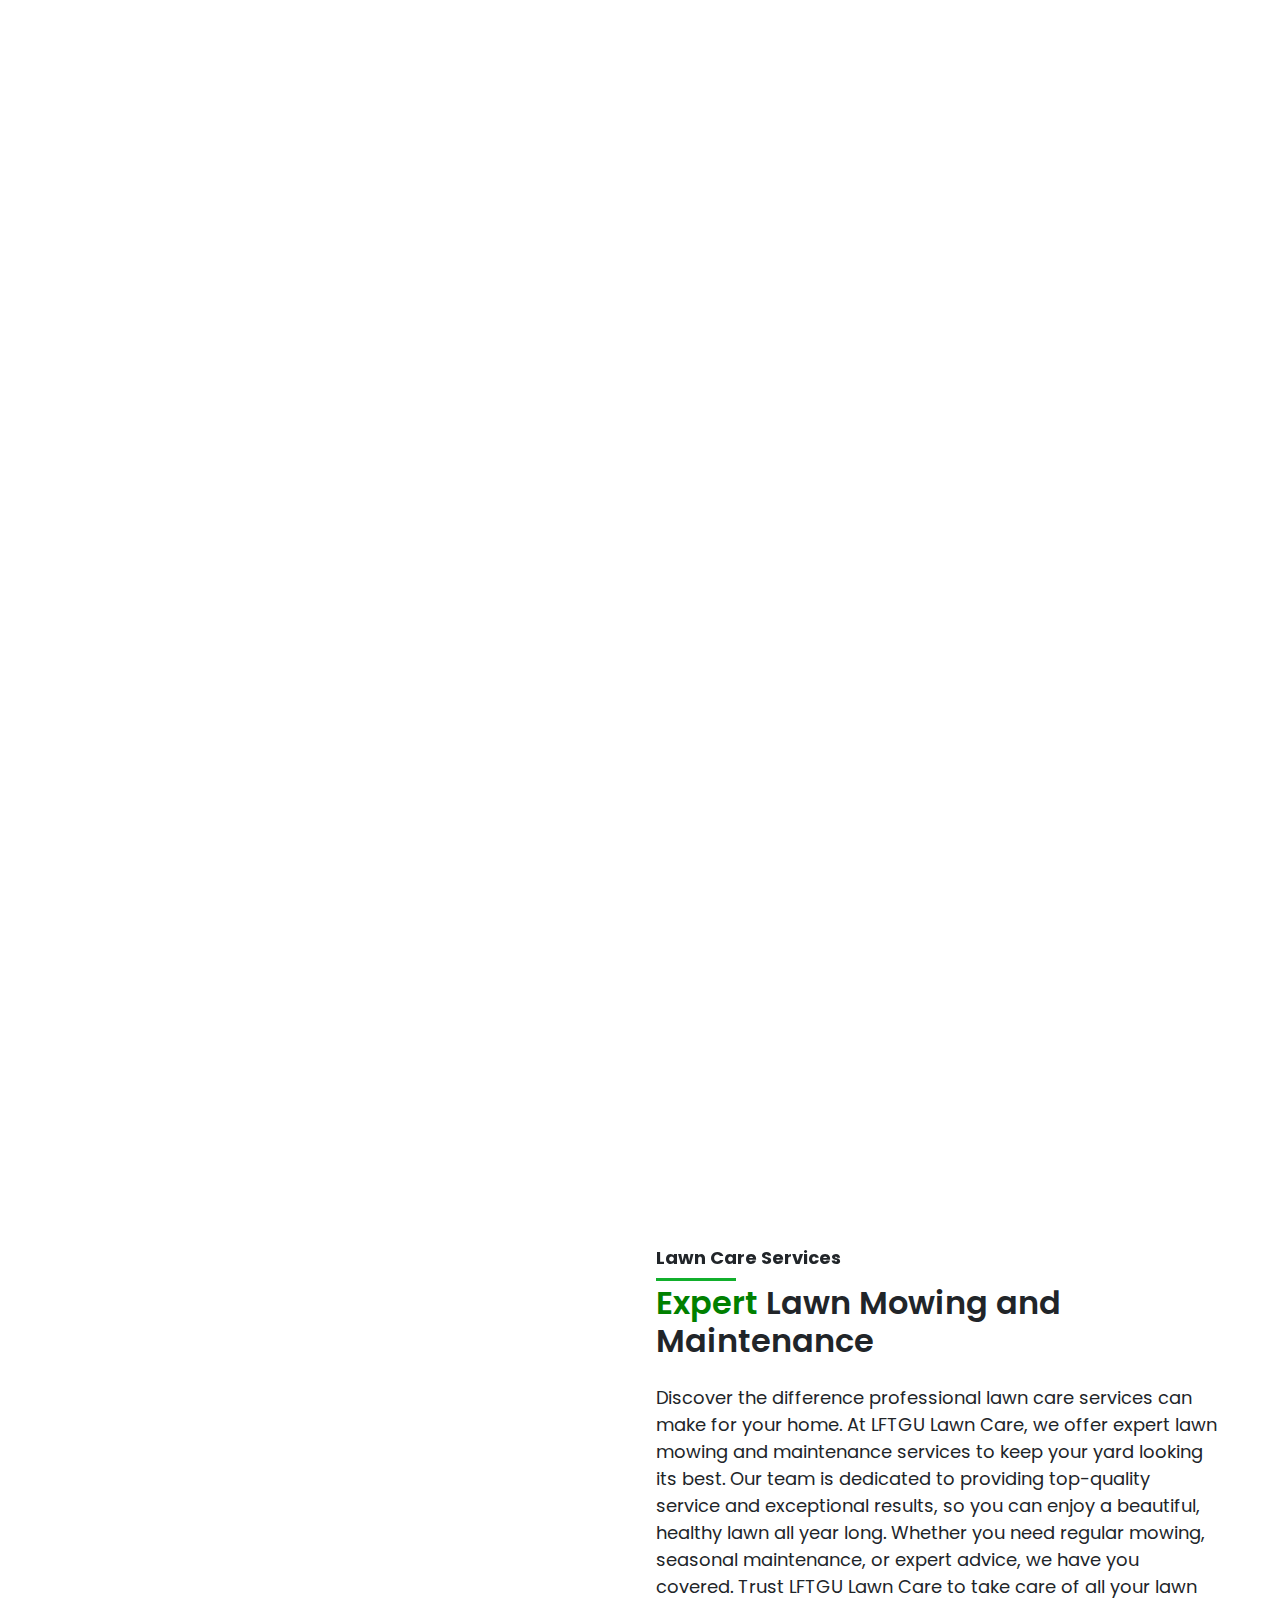
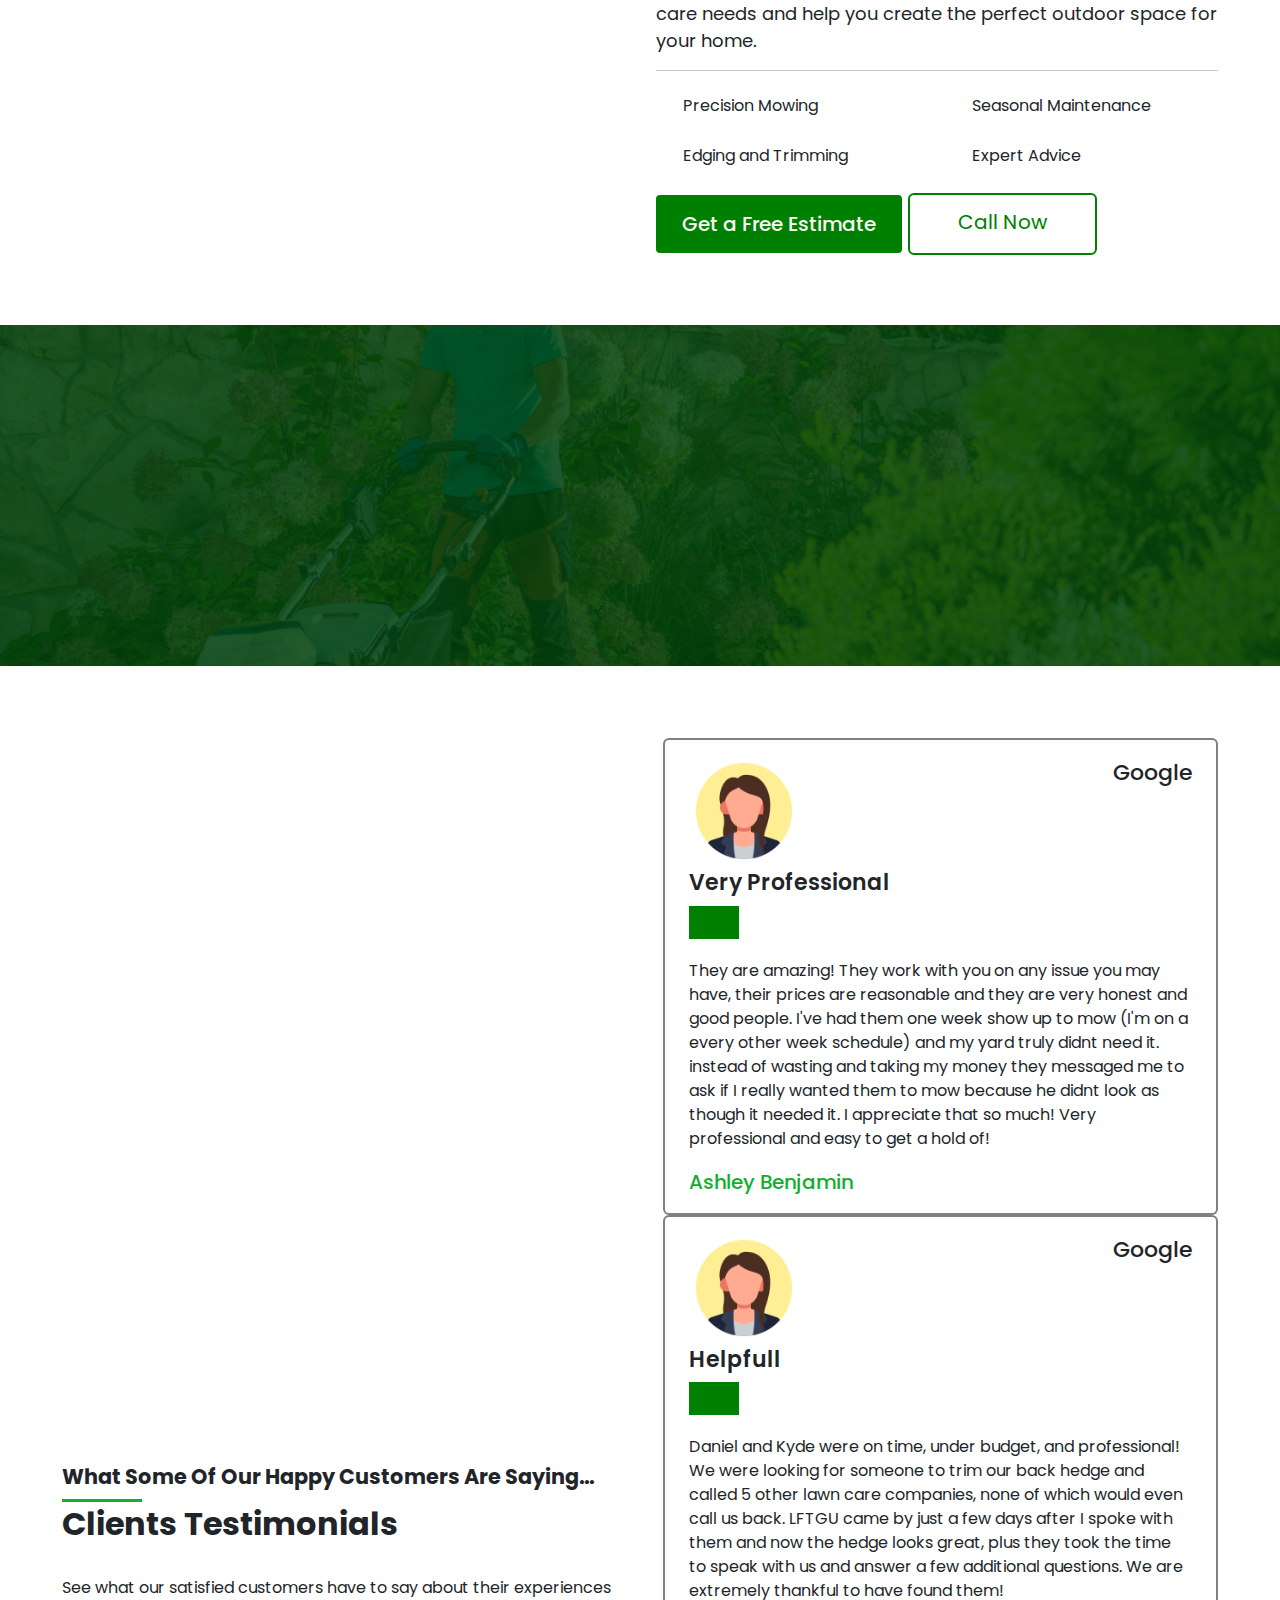
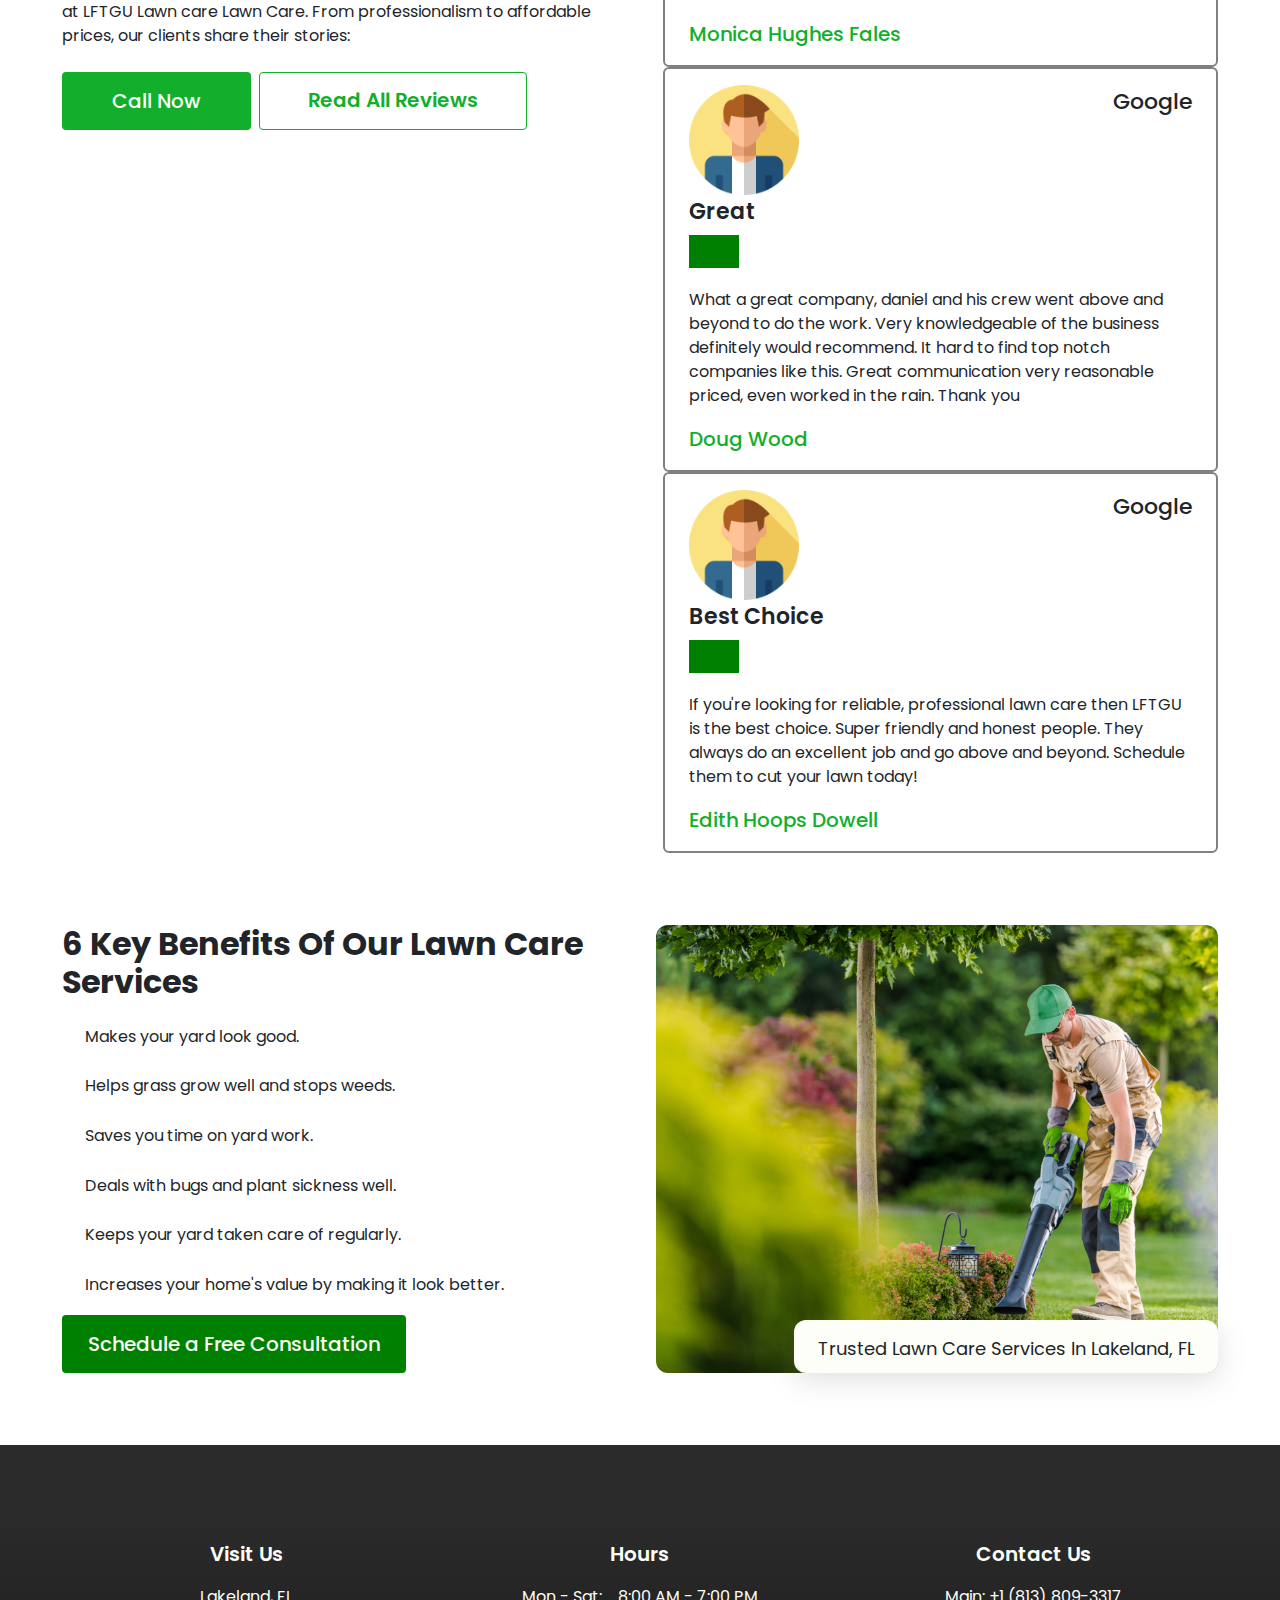
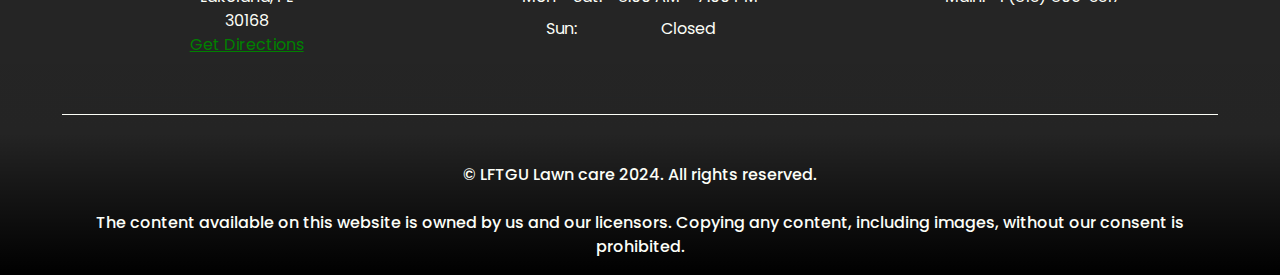
==== commit 9e5a9f5b: "feat: homepage changes 2" ====
--- a/index.html
+++ b/index.html
@@ -478,11 +478,11 @@
 
                     <div class="d-flex flex-wrap gap-2">
                         <a title="lawn mowing" class="btn btn-secondary fs-19 px-4" href="/contact.html">
-                            Schedule a Free Consultation
-                        </a>
-                        <a title="lawn Service" class="btn btn-outline-secondary border-2 fs-19 px-5"
-                            href="/contact.html">
-                            Contact Us
+                            Get a Free Estimate
+                        </a>
+                        <a title="lawn Service contact" class="btn btn-outline-secondary border-2 fs-19 px-5"
+                            href="tel:+18138093317">
+                            Call Now
                         </a>
                     </div>
                 </div>
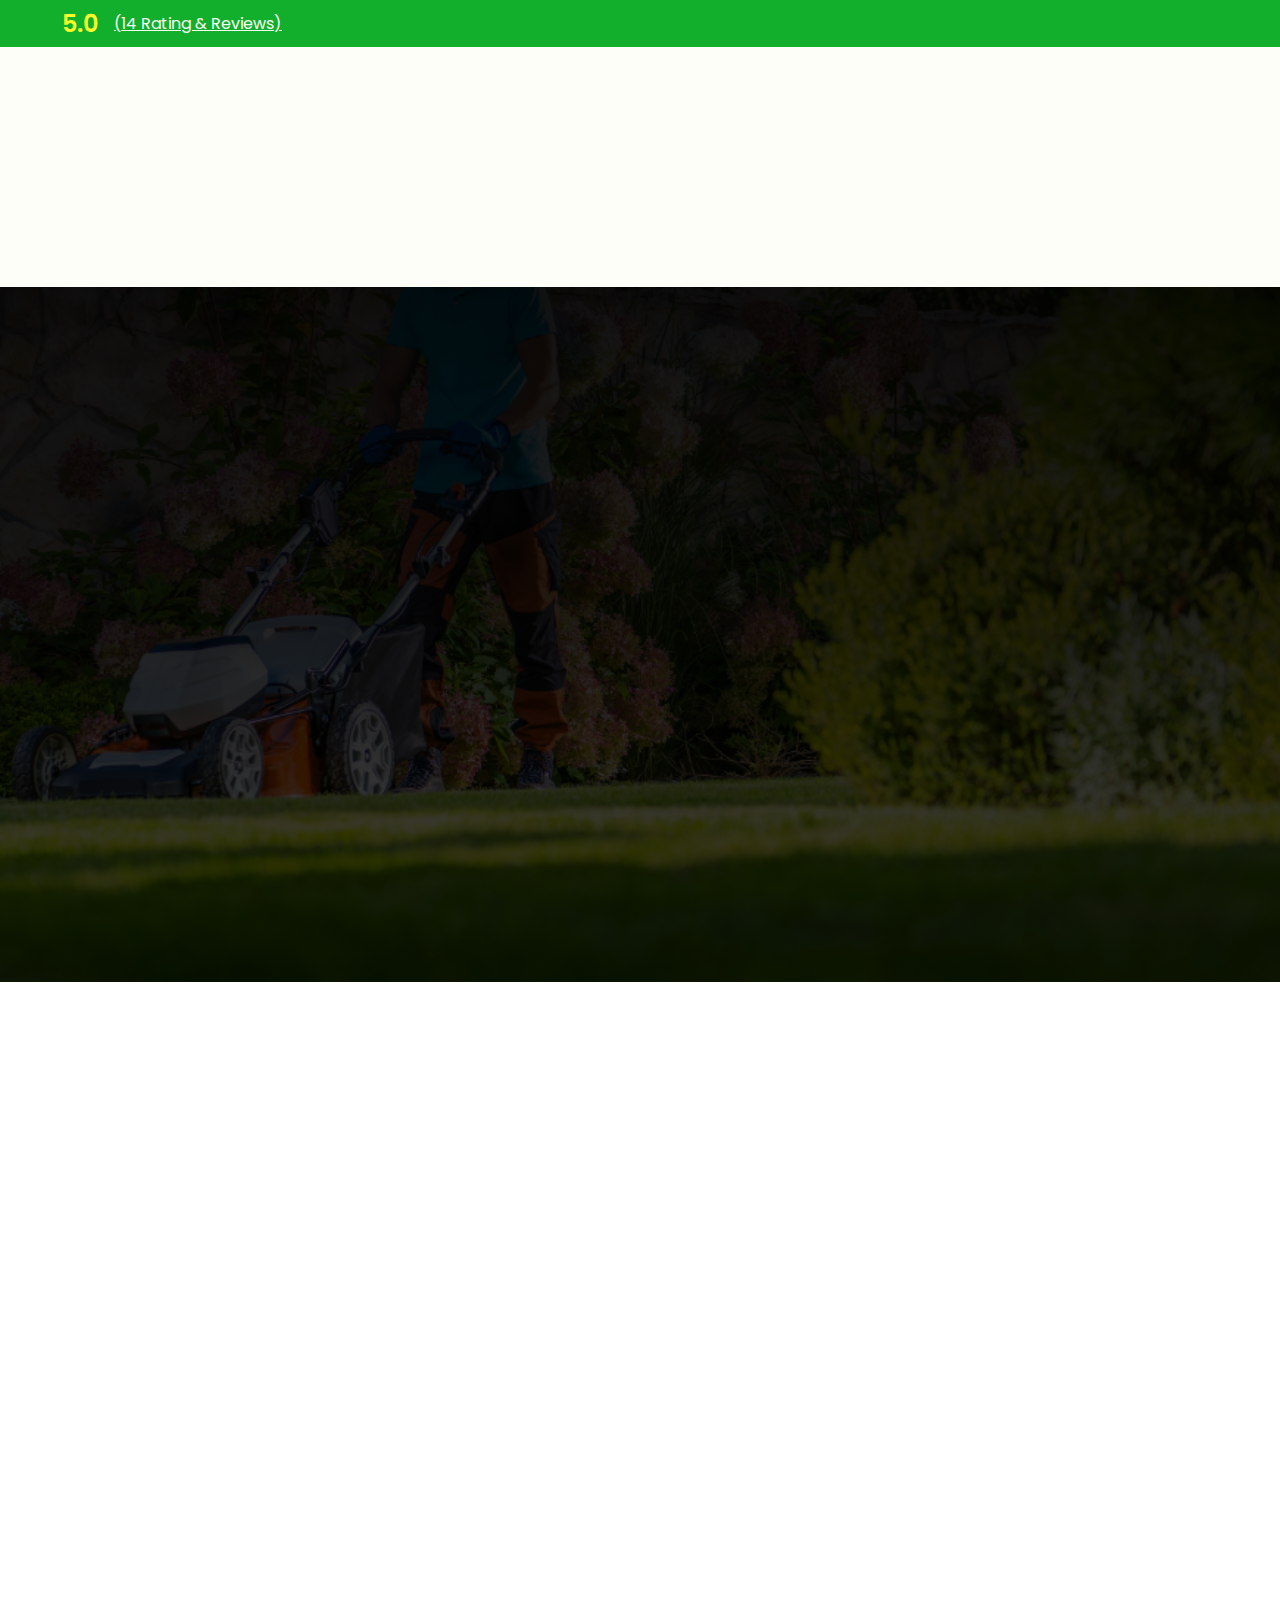
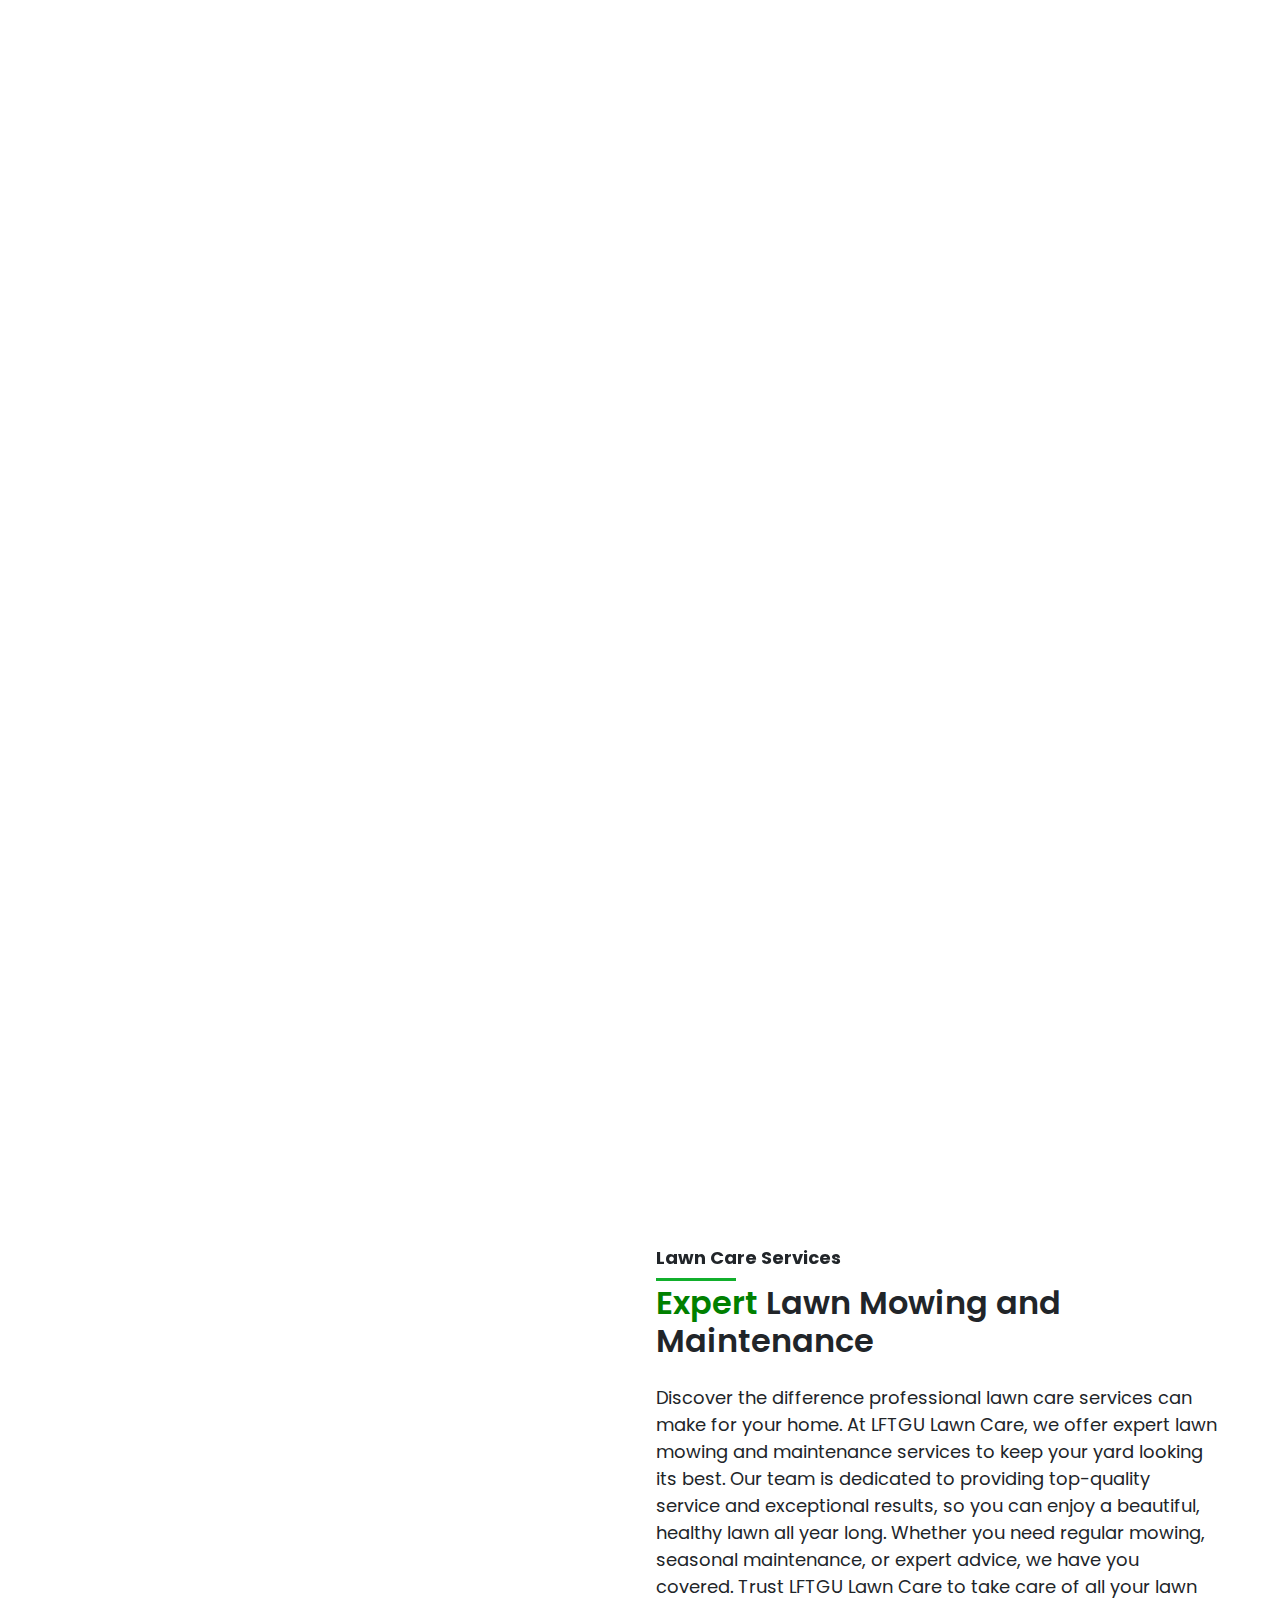
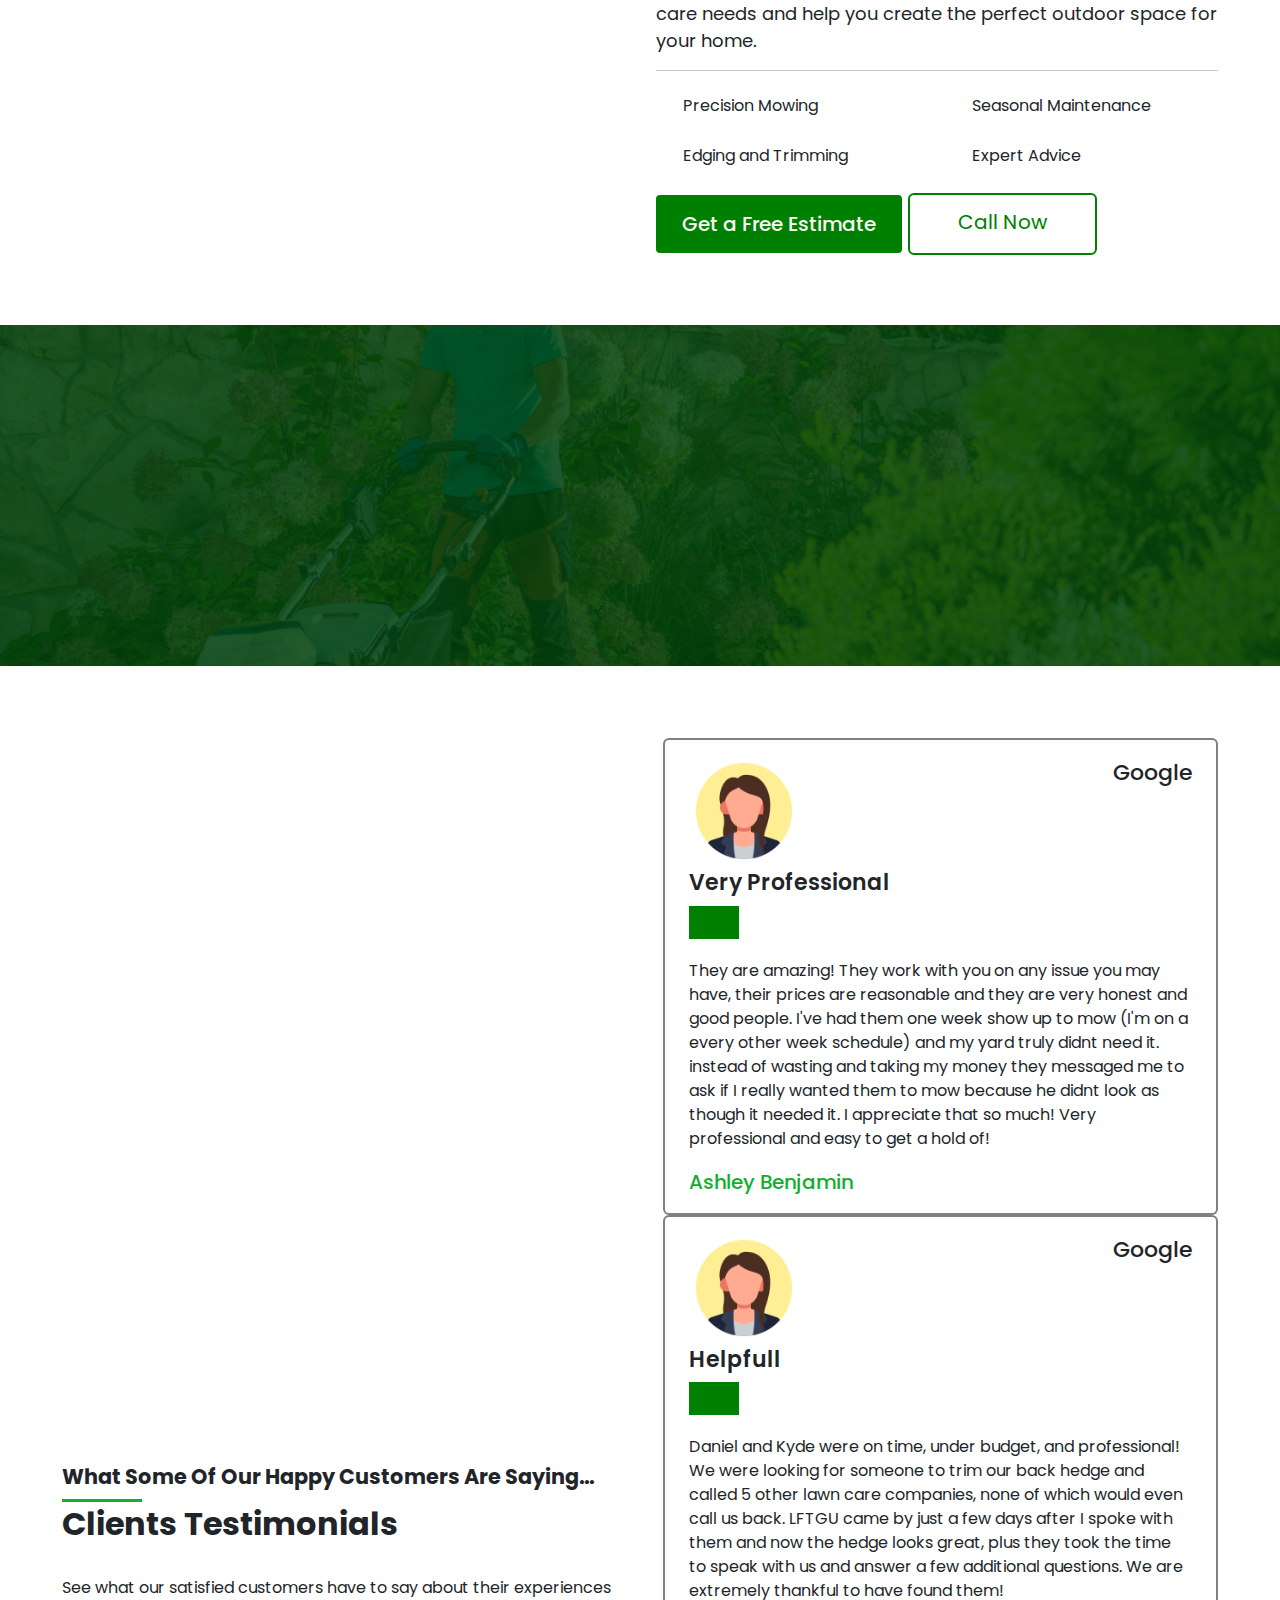
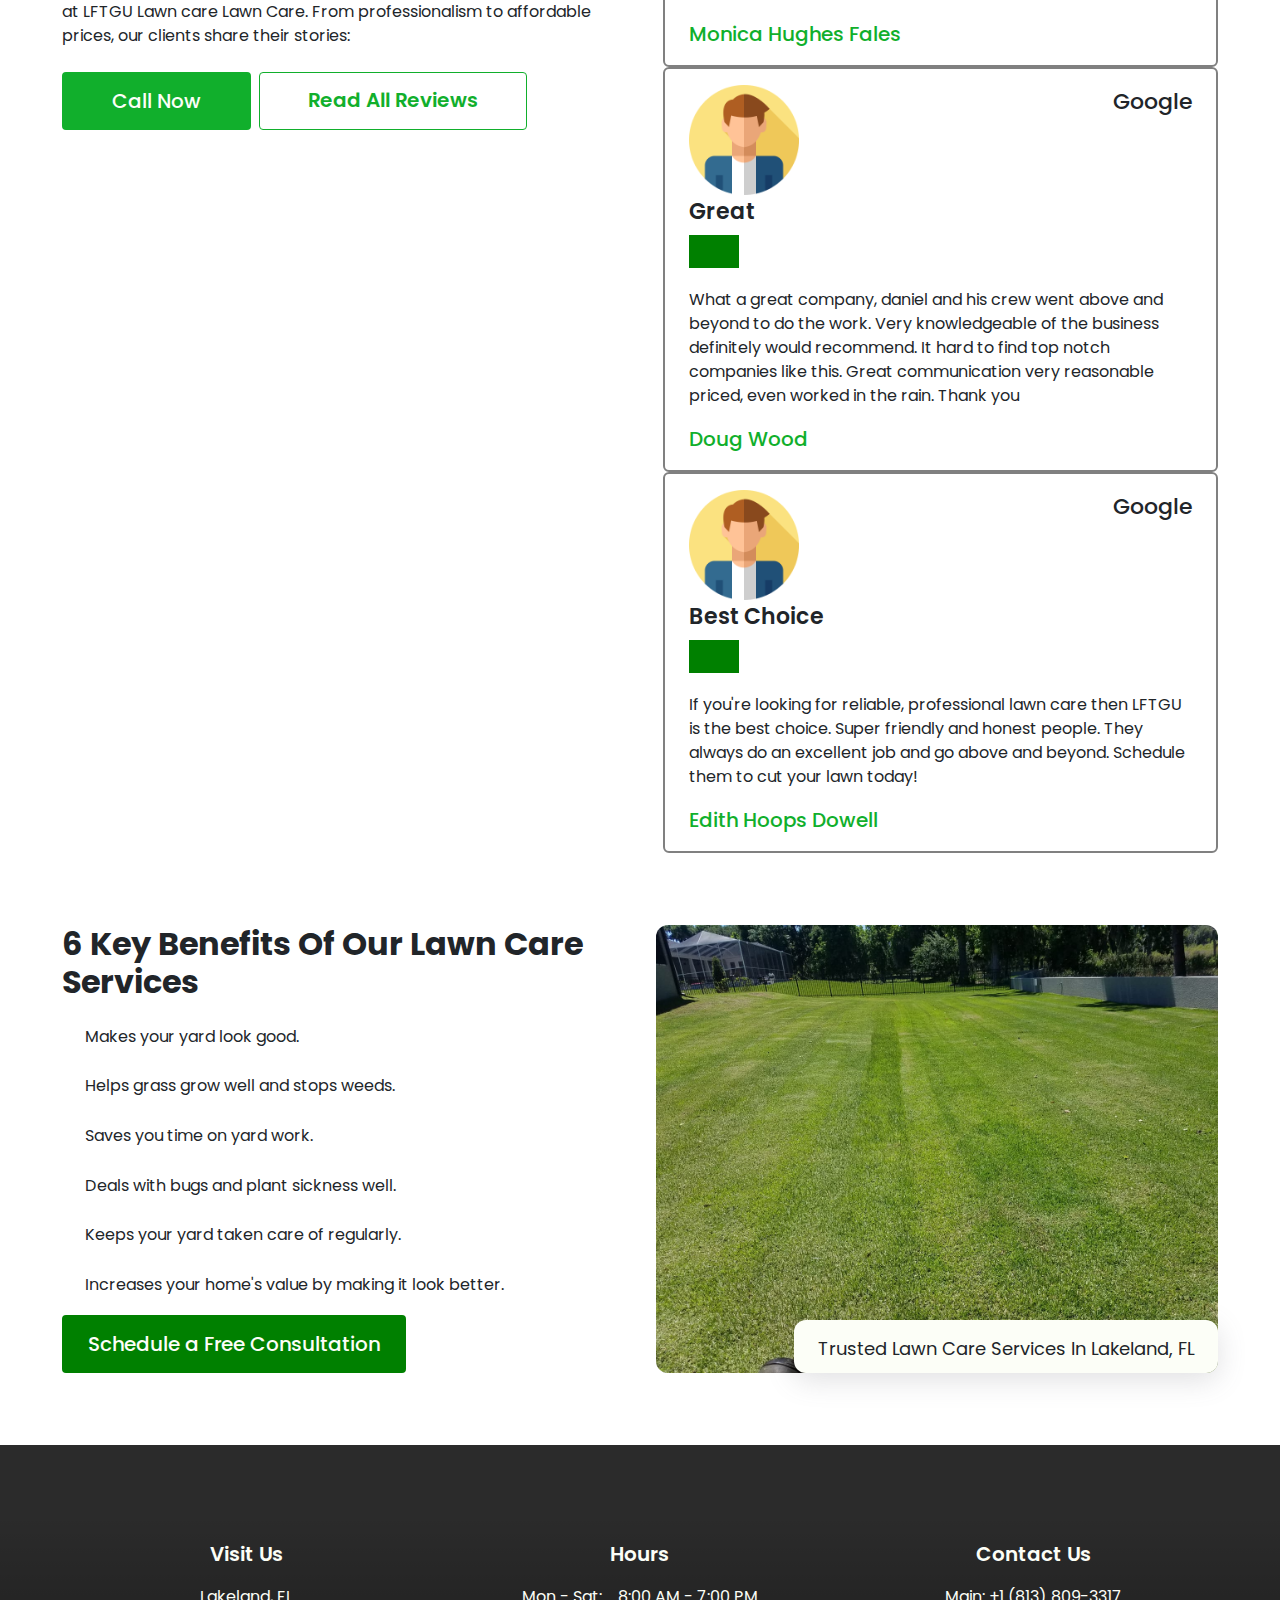
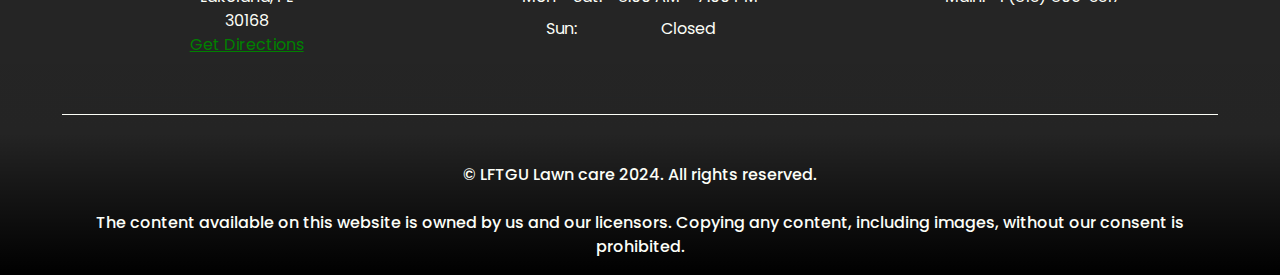
==== commit 829122ef: "commit" ====
--- a/index.html
+++ b/index.html
@@ -134,26 +134,27 @@
                             </li>
                             <!-- Second Navigation -->
                             <li class="nav-item">
-                                <a class="nav-link" title="Lawn Services" href="/lawn-services.html">Lawn Services</a>
+                                <a class="nav-link" title="Lawn Services" href="/lawn-care-services-lakeland-fl.html">Lawn Care Services</a>
                             </li>
 
                             <!-- Third Navigation -->
                             <li class="nav-item">
-                                <a class="nav-link" title="Mulching" href="/lawn-mulching.html">
-                                    Mulching
+                                <a class="nav-link" title="Trimming" href="/tree-trimming.html">
+                                   Tree Trimming services
                                 </a>
                             </li>
 
+
                             <!-- Fourth Navigation -->
+                            
                             <li class="nav-item">
-                                <a class="nav-link" title="Mowing" href="/lawn-mowing.html">Mowing</a>
+                                <a class="nav-link" title="Residental services" href="/mowing-services-lakeland.html">Residental services</a>
                             </li>
-
+                            
+                            
                             <!-- Fifth Navigation -->
                             <li class="nav-item">
-                                <a class="nav-link" title="Trimming" href="/tree-trimming.html">
-                                    Trimming
-                                </a>
+                                <a class="nav-link" title="Commercial services" href="/mowing-services-lakeland.html">Commercial services</a>
                             </li>
 
                             <!-- Sixth Navigation -->
@@ -297,7 +298,7 @@
 
                 <!-- Img Side -->
                 <div class="img-div top-right">
-                    <img style="object-position: top;" src="/img/index-about.jpg" alt="Our Lawn Services">
+                    <img style="object-position: top;" src="/img/index-hero.PNG" alt="Our Lawn Services">
 
                     <!-- <div class="img-data data-bottom-left">
                         <p class=" highlight">Keith Dorr</p>
@@ -319,7 +320,7 @@
                             <img src="/img/service-1-icon.png" alt="Lawn Mowing">
                         </div>
                         <img class="bg-icon" src="/img/service-1-icon.png" alt="Lawn Mowing">
-                        <a href="/lawn-mowing.html" title="Lawn Mowing" class="service-name">
+                        <a href="/mowing-services-lakeland.html" title="Lawn Mowing" class="service-name">
                             Lawn Mowing <i class="fa-solid fa-chevron-right ms-1 fs-18"></i>
                         </a>
                     </div>
@@ -328,7 +329,7 @@
                             <a title="Call now for free estimate" href="tel:+18138093317"><i
                                     class="fa-solid fa-phone-volume"></i></a>
                         </div>
-                        <img style="transform: scaleX(-1);" src="/img/index-main.jpg" alt="Lawn Mowing">
+                        <img style="transform: scaleX(-1);" src="/img/lawn-service-1.PNG" alt="Lawn Mowing">
                     </div>
                 </div>
 
@@ -347,7 +348,7 @@
                             <a title="Call now for free estimate" href="tel:+18138093317"><i
                                     class="fa-solid fa-phone-volume"></i></a>
                         </div>
-                        <img src="/img/gardener-trimming.jpg" alt="Tree Trimming">
+                        <img src="/img/tree-trimming.PNG" alt="Tree Trimming">
                     </div>
                 </div>
 
@@ -357,8 +358,8 @@
                             <img src="/img/mulching-icon.webp" alt="Mulching">
                         </div>
                         <img class="bg-icon" src="/img/mulching-icon.webp" alt="Mulching">
-                        <a href="/lawn-mulching.html" title="Mulching Services" class="service-name">
-                            Lawn Mulching <i class="fa-solid fa-chevron-right ms-1 fs-18"></i>
+                        <a href="/mulching-services-lakeland.html" title="Mulching Services" class="service-name">
+                         Mulching service <i class="fa-solid fa-chevron-right ms-1 fs-18"></i>
                         </a>
                     </div>
                     <div class="img-div">
@@ -366,7 +367,7 @@
                             <a title="Call now for free estimate" href="tel:+18138093317"><i
                                     class="fa-solid fa-phone-volume"></i></a>
                         </div>
-                        <img src="/img/mulching.jpg" alt="Mulching">
+                        <img src="/img/mulching-sserv.PNG" alt="Mulching">
                     </div>
                 </div>
 
@@ -377,7 +378,7 @@
                             <img src="/img/service-4-icon.png" alt="Edge & Blow Hard Surface">
                         </div>
                         <img class="bg-icon" src="/img/service-4-icon.png" alt="Edge & Blow Hard Surface">
-                        <a href="/edge-blow-hard-surfaces.html" title="Edge & Blow Hard Surface" class="service-name">
+                        <a href="/edge-blowoff-hard-surfaces.html" title="Edge & Blow Hard Surface" class="service-name">
                             Edge & Blow Services <i class="fa-solid fa-chevron-right ms-1 fs-18"></i>
                         </a>
                     </div>
@@ -386,7 +387,7 @@
                             <a title="Call now for free estimate" href="tel:+18138093317"><i
                                     class="fa-solid fa-phone-volume"></i></a>
                         </div>
-                        <img src="/img/edge-blow.jpg" alt="Edge & Blow Hard Surface">
+                        <img src="/img/edge-and-blow-service.PNG" alt="Edge & Blow Hard Surface">
                     </div>
                 </div>
 
@@ -396,7 +397,7 @@
                             <img src="/img/service-5-icon.png" alt="Side walks">
                         </div>
                         <img class="bg-icon" src="/img/service-5-icon.png" alt="Side walks">
-                        <a href="/sidewalks.html" title="Side walks" class="service-name">
+                        <a href="/sidewalk-installation.html" title="Side walks" class="service-name">
                             Sidewalk installation <i class="fa-solid fa-chevron-right ms-1 fs-18"></i>
                         </a>
                     </div>
@@ -405,7 +406,7 @@
                             <a title="Call now for free estimate" href="tel:+18138093317"><i
                                     class="fa-solid fa-phone-volume"></i></a>
                         </div>
-                        <img src="/img/sideways.jpg" alt="Side walks">
+                        <img src="/img/side-walk-service.PNG" alt="Side walks">
                     </div>
                 </div>
                 <div class="service">
@@ -414,7 +415,7 @@
                             <img src="/img/service-3-icon.png" alt="Prep bed areas">
                         </div>
                         <img class="bg-icon" src="/img/service-3-icon.png" alt="Prep bed areas">
-                        <a href="/prep-bed-areas.html" title="Prep bed areas" class="service-name">
+                        <a href="/prep-bed-areas-services-lakeland-fl.html" title="Prep bed areas" class="service-name">
                             Prep bed areas service <i class="fa-solid fa-chevron-right ms-1 fs-18"></i>
                         </a>
                     </div>
@@ -523,7 +524,7 @@
                         href="tel:+18138093317">
                         Call Now </a>
                     <a title="LFTGU Lawn care Reviews" class="btn btn-outline-primary rounded-1 px-5 fs-20 fw-600"
-                        href="">
+                        href="https://www.facebook.com/landscapingfromthegroundupLLC/reviews">
                         Read All Reviews
                     </a>
                 </div>
@@ -649,7 +650,7 @@
         <div class="container">
             <div class="flex flex-row-reverse">
                 <div class="img-div">
-                    <img class="main-img" src="/img/blowing-leaf.jpg" alt="Lawn">
+                    <img class="main-img" src="/img/big-lawn-og.jpg" alt="Lawn">
 
                     <div class="popup popup-2 py-2 px-4">
                         <p class="fs-18 ">
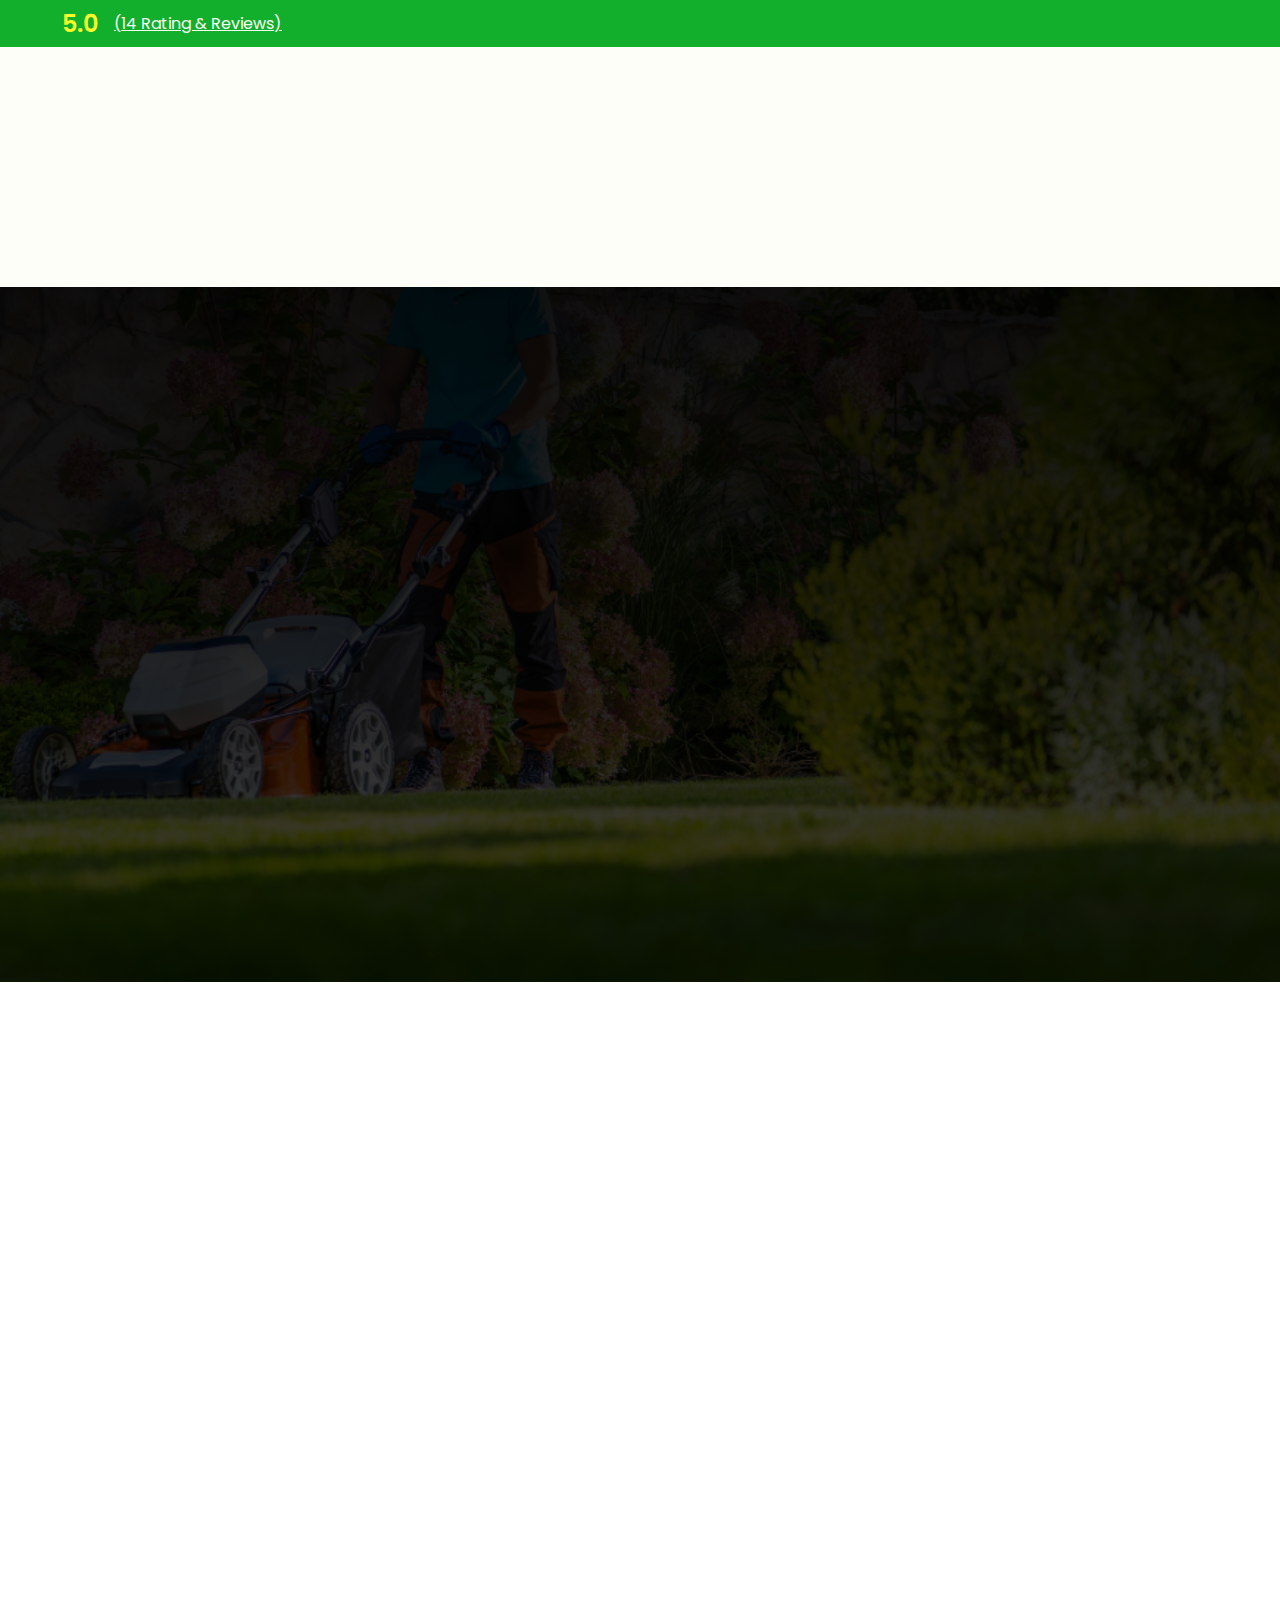
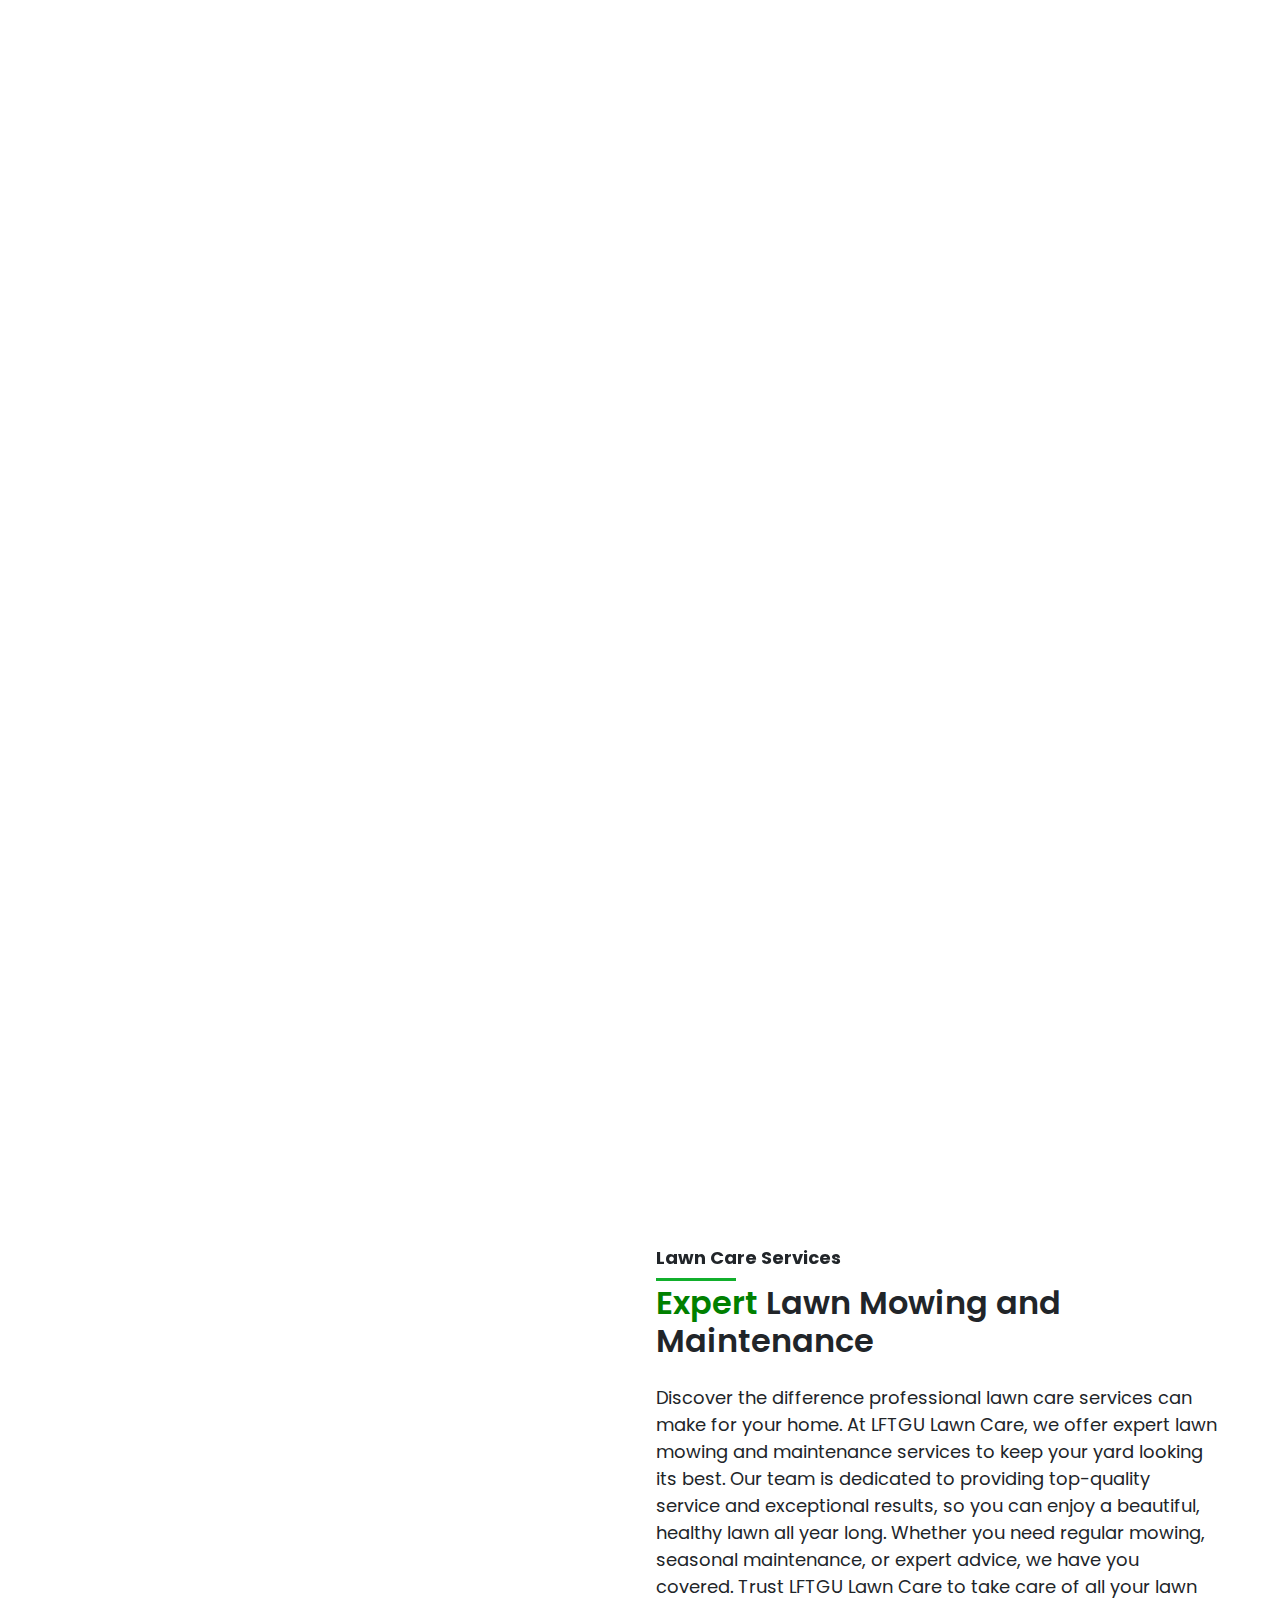
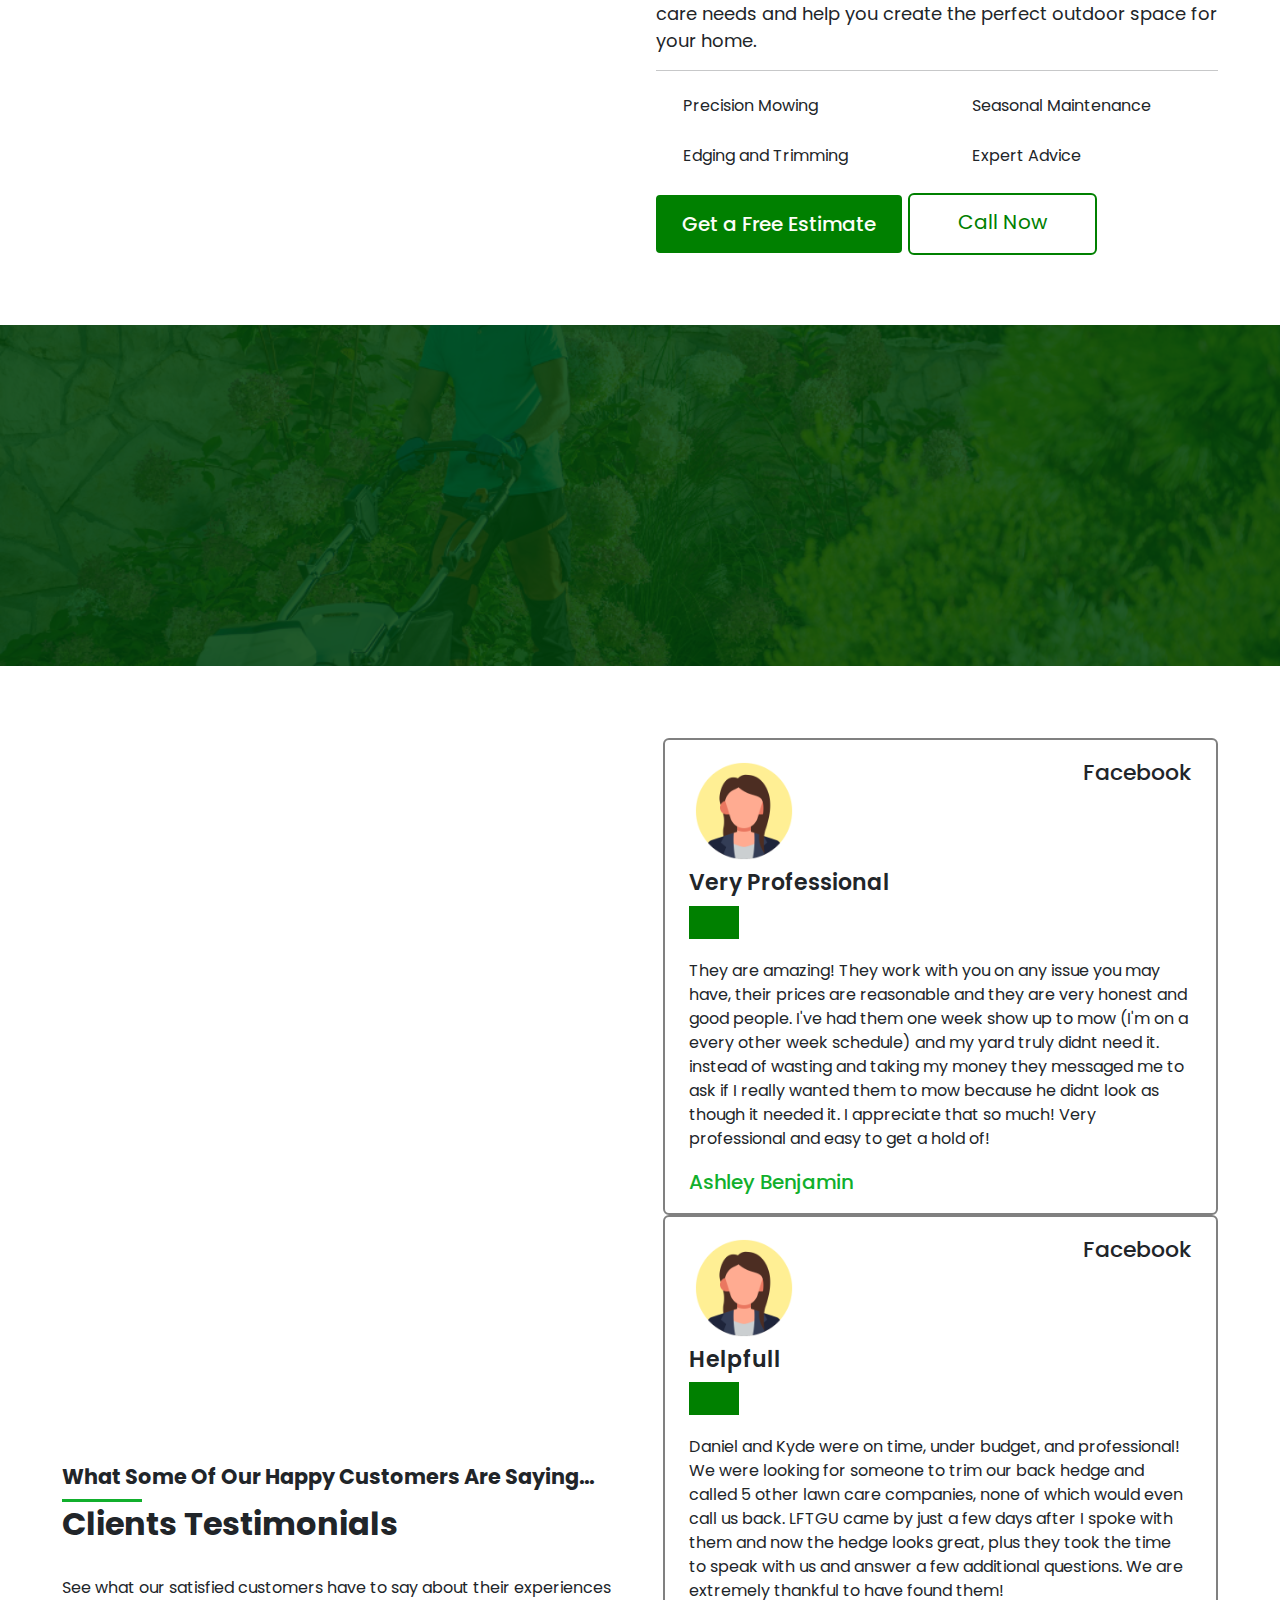
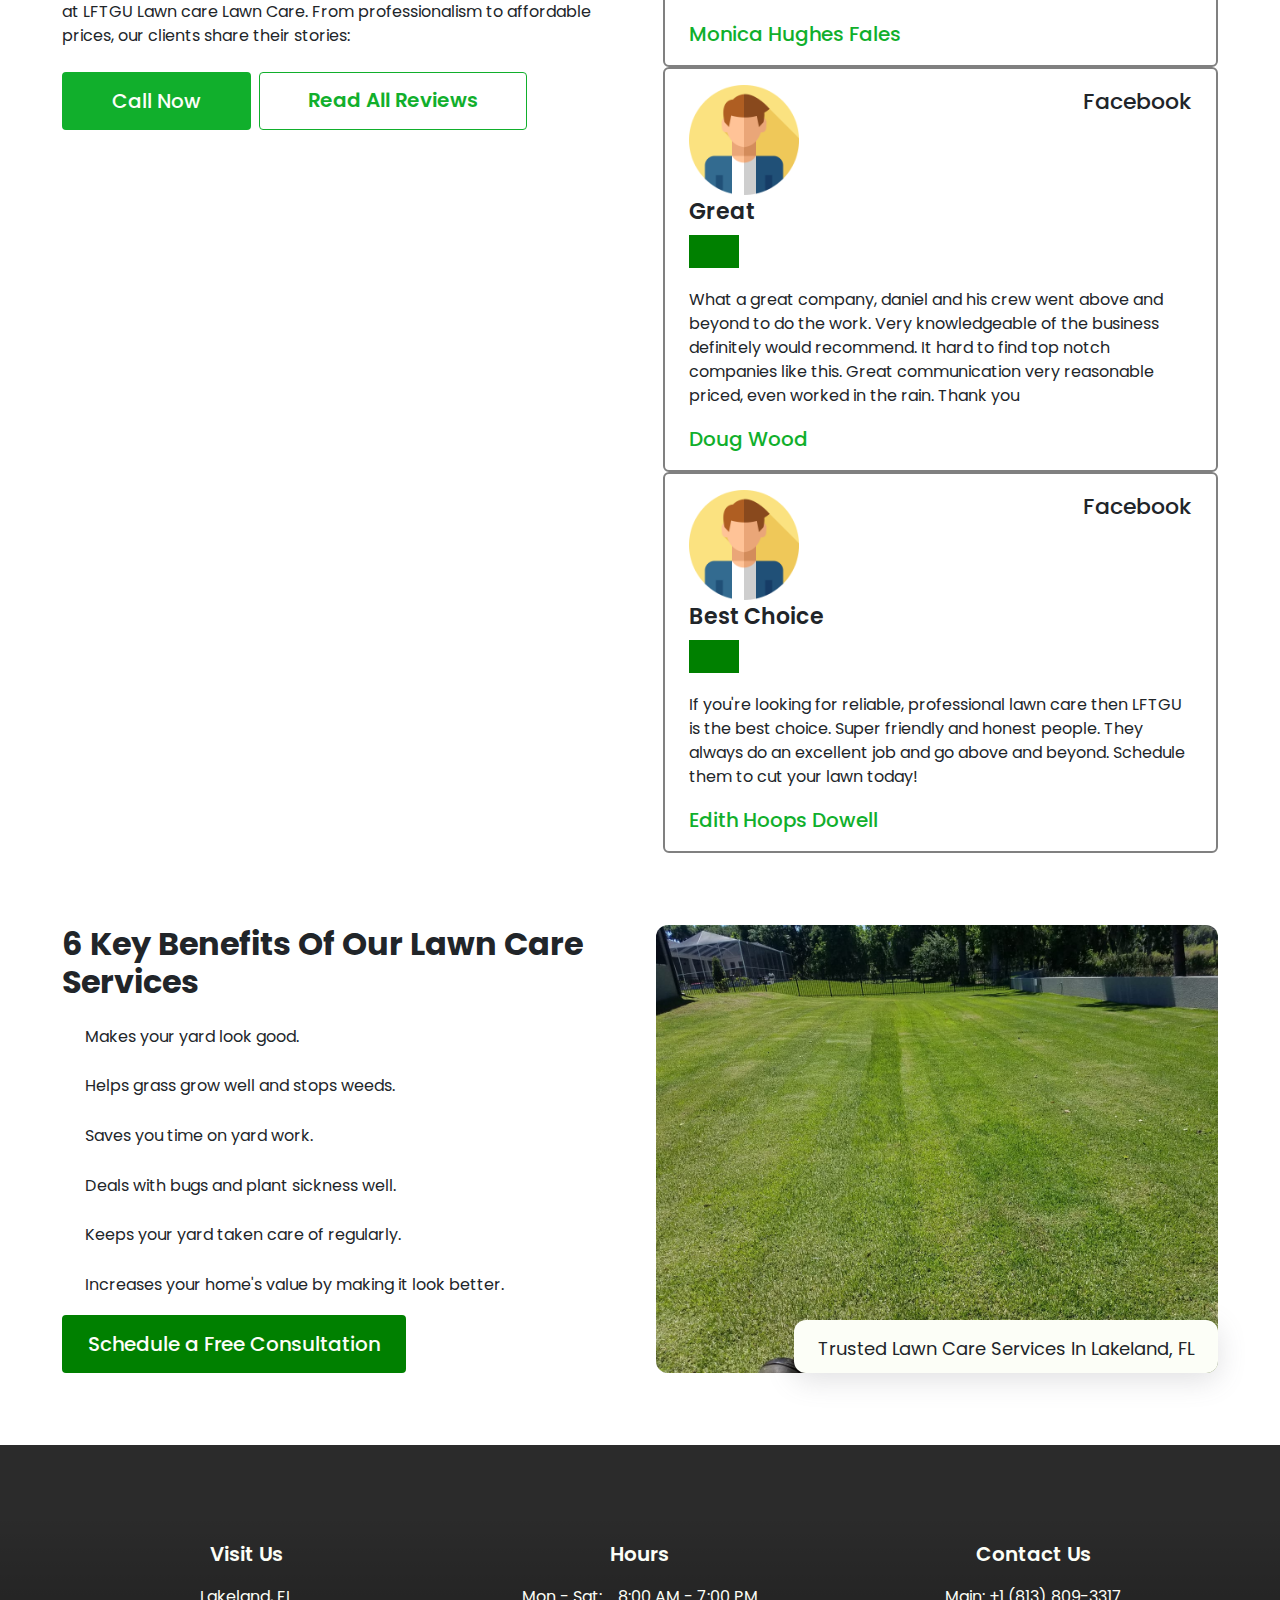
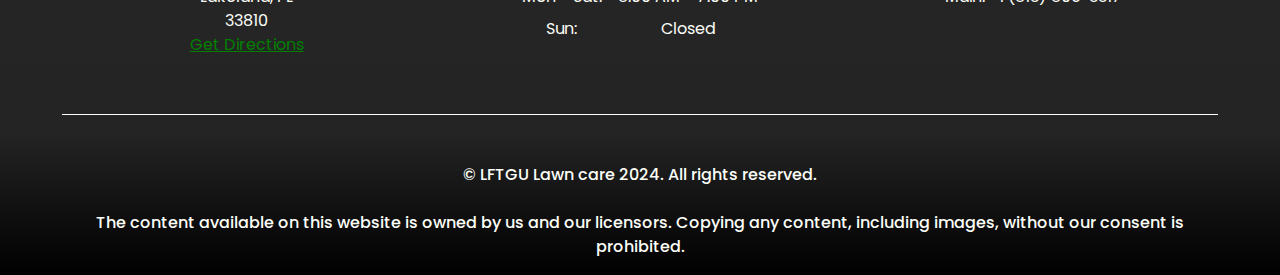
==== commit a0377daa: "push" ====
--- a/index.html
+++ b/index.html
@@ -71,7 +71,7 @@
                         <p class="fs-19 fw-500 d-flex align-items-start gap-2">
                             <i class="fa-solid fa-location-dot fs-24 pt-1"></i>
                             <span>
-                                Lakeland, FL <br>
+                                Lakeland, FL 33810 <br>
 
                                 <a title="LFTGU Lawn care Location" class="text-decoration-underline fw-400 fs-18"
                                     target="_blank"
@@ -134,27 +134,30 @@
                             </li>
                             <!-- Second Navigation -->
                             <li class="nav-item">
-                                <a class="nav-link" title="Lawn Services" href="/lawn-care-services-lakeland-fl.html">Lawn Care Services</a>
+                                <a class="nav-link" title="Lawn Services"
+                                    href="/lawn-care-services-lakeland-fl.html">Lawn Care Services</a>
                             </li>
 
                             <!-- Third Navigation -->
                             <li class="nav-item">
                                 <a class="nav-link" title="Trimming" href="/tree-trimming.html">
-                                   Tree Trimming services
+                                    Tree Trimming services
                                 </a>
                             </li>
 
 
                             <!-- Fourth Navigation -->
-                            
+
                             <li class="nav-item">
-                                <a class="nav-link" title="Residental services" href="/mowing-services-lakeland.html">Residental services</a>
+                                <a class="nav-link" title="Residental services"
+                                    href="/residental-services-lakeland-fl.html">Residental services</a>
                             </li>
-                            
-                            
+
+
                             <!-- Fifth Navigation -->
                             <li class="nav-item">
-                                <a class="nav-link" title="Commercial services" href="/mowing-services-lakeland.html">Commercial services</a>
+                                <a class="nav-link" title="Commercial services"
+                                    href="/commercial-services-lakeland-fl.html">Commercial services</a>
                             </li>
 
                             <!-- Sixth Navigation -->
@@ -359,7 +362,7 @@
                         </div>
                         <img class="bg-icon" src="/img/mulching-icon.webp" alt="Mulching">
                         <a href="/mulching-services-lakeland.html" title="Mulching Services" class="service-name">
-                         Mulching service <i class="fa-solid fa-chevron-right ms-1 fs-18"></i>
+                            Mulching service <i class="fa-solid fa-chevron-right ms-1 fs-18"></i>
                         </a>
                     </div>
                     <div class="img-div">
@@ -378,7 +381,8 @@
                             <img src="/img/service-4-icon.png" alt="Edge & Blow Hard Surface">
                         </div>
                         <img class="bg-icon" src="/img/service-4-icon.png" alt="Edge & Blow Hard Surface">
-                        <a href="/edge-blowoff-hard-surfaces.html" title="Edge & Blow Hard Surface" class="service-name">
+                        <a href="/edge-blowoff-hard-surfaces.html" title="Edge & Blow Hard Surface"
+                            class="service-name">
                             Edge & Blow Services <i class="fa-solid fa-chevron-right ms-1 fs-18"></i>
                         </a>
                     </div>
@@ -544,7 +548,7 @@
                             </p>
                         </div>
                         <div class="platform-name">
-                            <p><i class="fa-brands fa-google"></i>Google</p>
+                            <p><i class="fa-brands fa-facebook"></i>Facebook</p>
                         </div>
                     </div>
                     <p class="comment">
@@ -573,7 +577,7 @@
                             </p>
                         </div>
                         <div class="platform-name">
-                            <p><i class="fa-brands fa-google"></i>Google</p>
+                            <p><i class="fa-brands fa-facebook"></i>Facebook</p>
                         </div>
                     </div>
                     <p class="comment">
@@ -602,7 +606,7 @@
                             </p>
                         </div>
                         <div class="platform-name">
-                            <p><i class="fa-brands fa-google"></i>Google</p>
+                            <p><i class="fa-brands fa-facebook"></i>Facebook</p>
                         </div>
                     </div>
                     <p class="comment">
@@ -629,7 +633,7 @@
                             </p>
                         </div>
                         <div class="platform-name">
-                            <p><i class="fa-brands fa-google"></i>Google</p>
+                            <p><i class="fa-brands fa-facebook"></i>Facebook</p>
                         </div>
                     </div>
                     <p class="comment">
@@ -695,7 +699,7 @@
                     <!-- Homepage Sections -->
                     <div class="footer-nav">
                         <p>
-                            Lakeland, FL <br> 30168
+                            Lakeland, FL <br> 33810
                             <br>
                             <a class="text-decoration-underline text-secondary" title="LFTGU Lawn care Directions"
                                 target="_blank"
